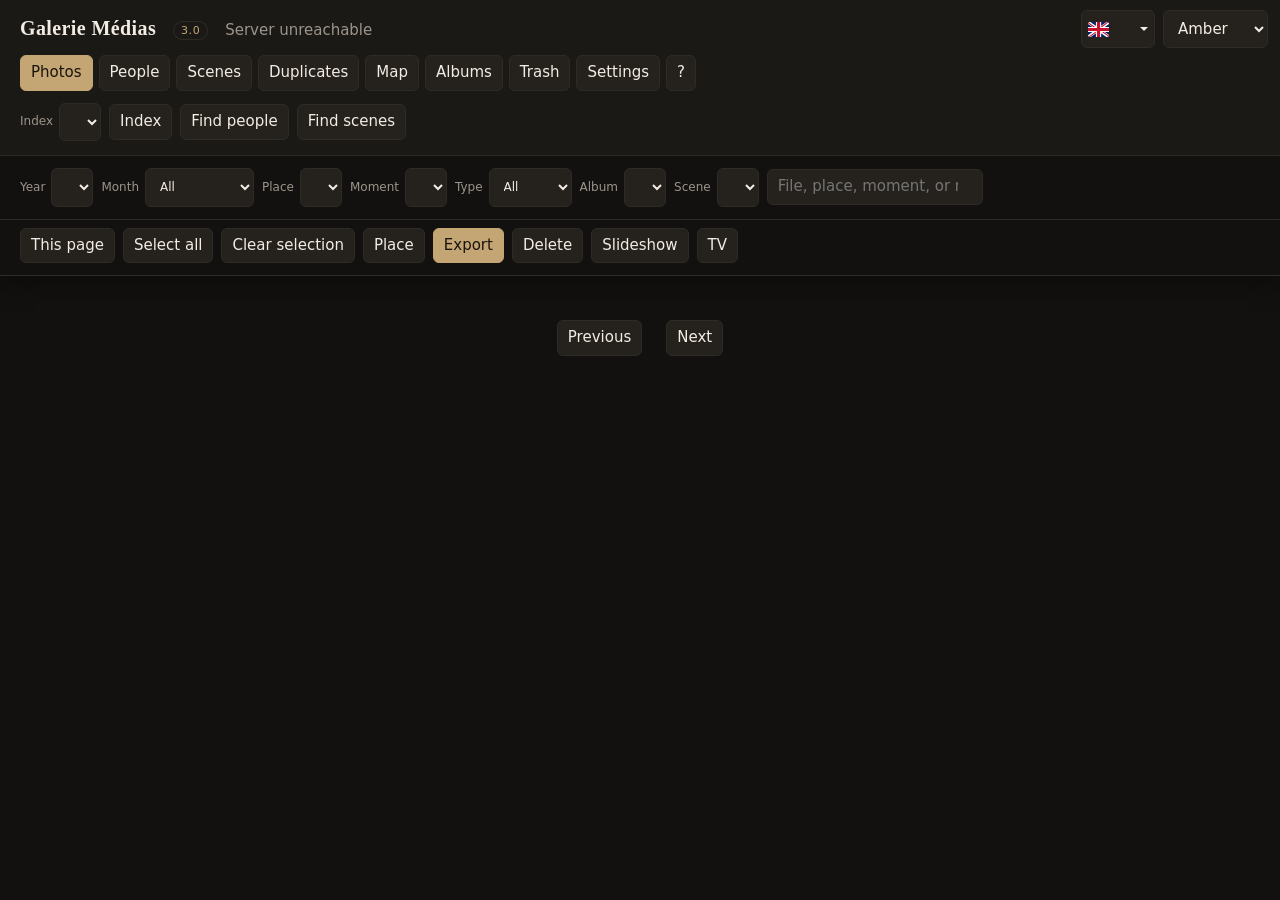
==== static/index.html @ 97d36655 "Publier Galerie Médias 3.0 sous licence MIT, sans données de la maison." ====
<!DOCTYPE html>
<html lang="fr">
<head>
  <meta charset="UTF-8">
  <meta name="viewport" content="width=device-width, initial-scale=1, viewport-fit=cover">
  <meta name="theme-color" content="#1b1916">
  <script>
    try {
      var theme = localStorage.getItem("galerie-theme");
      var lang = localStorage.getItem("galerie-lang");
      var themes = ["amber", "ink", "ocean", "forest", "paper", "daylight"];
      var langs = ["fr", "en", "es", "de"];
      if (themes.indexOf(theme) >= 0) document.documentElement.setAttribute("data-theme", theme);
      if (langs.indexOf(lang) >= 0) document.documentElement.lang = lang;
    } catch (e) {}
  </script>
  <meta name="apple-mobile-web-app-capable" content="yes">
  <meta name="mobile-web-app-capable" content="yes">
  <meta name="apple-mobile-web-app-status-bar-style" content="black-translucent">
  <title>Galerie Médias</title>
  <link rel="icon" href="/static/favicon.svg" type="image/svg+xml">
  <link rel="icon" href="/favicon.ico" sizes="any">
  <link rel="apple-touch-icon" href="/static/apple-touch-icon.png">
  <link rel="manifest" href="/manifest.json">
  <meta name="apple-mobile-web-app-title" content="Galerie Médias">
  <link rel="stylesheet" href="/static/styles.css?v=79">
  <link rel="stylesheet" href="/static/vendor/leaflet/leaflet.css">
</head>
<body>
  <div class="site-prefs" id="sitePrefs">
    <a id="prefHelp" class="pref-help" href="/static/help/fr.html" title="Aide" aria-label="Aide" data-i18n-title="nav.helpTitle" data-i18n-aria="nav.helpTitle">?</a>
    <label>
      <span class="visually-hidden" data-i18n="pref.language">Langue</span>
      <select id="prefLang" data-i18n-aria="pref.language" aria-label="Langue">
        <option value="fr" title="Français" lang="fr">🇫🇷</option>
        <option value="en" title="English" lang="en">🇬🇧</option>
        <option value="es" title="Español" lang="es">🇪🇸</option>
        <option value="de" title="Deutsch" lang="de">🇩🇪</option>
      </select>
    </label>
    <label>
      <span class="visually-hidden" data-i18n="pref.theme">Thème</span>
      <select id="prefTheme" data-i18n-aria="pref.theme" aria-label="Thème">
        <option value="amber" data-i18n="theme.amber">Ambre</option>
        <option value="ink" data-i18n="theme.ink">Encre</option>
        <option value="ocean" data-i18n="theme.ocean">Océan</option>
        <option value="forest" data-i18n="theme.forest">Forêt</option>
        <option value="paper" data-i18n="theme.paper">Papier</option>
        <option value="daylight" data-i18n="theme.daylight">Jour</option>
      </select>
    </label>
  </div>
  <div id="loginGate" class="login-gate hidden">
    <div id="loggedOutCard" class="login-card hidden">
      <h1>Galerie Médias</h1>
      <p class="muted login-version">Version 3.0</p>
      <p class="muted" data-i18n="login.signedOut">Vous êtes déconnecté. Les photos ne s’affichent plus.</p>
      <button type="button" id="btnSignInAgain" class="primary" data-i18n="action.signIn">Se connecter</button>
    </div>
    <form id="loginForm" class="login-card">
      <h1>Galerie Médias</h1>
      <p class="muted login-version">Version 3.0</p>
      <p class="muted" data-i18n-html="login.lead">La galerie de la maison. Un compte <strong>lecture</strong> voit les photos, la carte et les albums.</p>
      <label data-i18n="login.user">Identifiant
        <input id="loginUser" name="username" autocomplete="username" required>
      </label>
      <label data-i18n="login.pass">Mot de passe
        <input id="loginPass" name="password" type="password" autocomplete="current-password" required>
      </label>
      <p id="loginErr" class="muted" role="alert"></p>
      <button type="submit" class="primary" data-i18n="action.signIn">Se connecter</button>
      <button type="button" id="btnShowForgot" data-i18n="login.forgot">Mot de passe oublié ?</button>
      <p class="muted login-hint" data-i18n-html="login.hint">Trois essais, puis le compte est verrouillé. Utilisez <strong>Mot de passe oublié</strong>, ou un administrateur peut le réinitialiser.</p>
    </form>
    <form id="forgotForm" class="login-card hidden">
      <h1>Galerie Médias</h1>
      <p class="muted login-version">Version 3.0</p>
      <p class="muted" data-i18n="login.forgotLead">Indiquez le courriel du compte. S’il est connu, un lien valable une heure est envoyé.</p>
      <label data-i18n="login.email">Courriel
        <input id="forgotEmail" type="email" autocomplete="email" required>
      </label>
      <p id="forgotMsg" class="muted" role="status"></p>
      <button type="submit" class="primary" data-i18n="login.sendLink">Envoyer le lien</button>
      <button type="button" id="btnForgotBack" data-i18n="login.back">Retour à la connexion</button>
    </form>
    <form id="resetForm" class="login-card hidden">
      <h1>Galerie Médias</h1>
      <p class="muted login-version">Version 3.0</p>
      <p class="muted" data-i18n="login.resetLead">Choisissez un nouveau mot de passe (8 caractères minimum).</p>
      <label data-i18n="login.newPass">Nouveau mot de passe
        <input id="resetPass" type="password" autocomplete="new-password" minlength="8" required>
      </label>
      <label data-i18n="login.confirmPass">Confirmer le mot de passe
        <input id="resetPass2" type="password" autocomplete="new-password" minlength="8" required>
      </label>
      <p id="resetMsg" class="muted" role="alert"></p>
      <button type="submit" class="primary" data-i18n="login.savePass">Enregistrer le mot de passe</button>
      <button type="button" id="btnResetBack" data-i18n="login.back">Retour à la connexion</button>
    </form>
  </div>
  <div class="chrome" id="chrome">
  <header class="top">
    <div class="brand">
      <strong id="brandName">Galerie Médias</strong>
      <span id="brandVersion">3.0</span>
      <span id="status" class="muted">…</span>
      <span id="whoami" class="muted hidden"></span>
      <button type="button" id="btnLogout" class="hidden" data-i18n="action.signOut">Se déconnecter</button>
    </div>
    <nav class="tabs">
      <button type="button" class="tab on" id="tabGallery" data-view="gallery" data-i18n="nav.photos">Photos</button>
      <button type="button" class="tab admin-only" id="tabFaces" data-view="faces" data-i18n="nav.people">Personnes</button>
      <button type="button" class="tab admin-only" id="tabScenes" data-view="scenes" data-i18n="nav.scenes">Scènes</button>
      <button type="button" class="tab admin-only" id="tabCopies" data-view="copies" data-i18n="nav.duplicates">Doublons</button>
      <button type="button" class="tab" id="tabMap" data-view="map" data-i18n="nav.map">Carte</button>
      <button type="button" class="tab" id="tabAlbums" data-view="albums" data-i18n="nav.albums">Albums</button>
      <button type="button" class="tab admin-only" id="tabTrash" data-view="trash" data-i18n="nav.trash">Corbeille</button>
      <button type="button" class="tab admin-only" id="tabSettings" data-view="settings" data-i18n="nav.settings">Paramètres</button>
      <button type="button" class="tab" id="tabHelp" title="Aide" aria-label="Aide" data-i18n-title="nav.helpTitle" data-i18n-aria="nav.helpTitle">?</button>
    </nav>
    <button type="button" class="chrome-toggle admin-only" id="btnToolsToggle" data-i18n="nav.tools">Outils</button>
    <div class="tools admin-only" id="toolsPanel">
      <label class="year-tool">Index
        <select id="indexYear"></select>
      </label>
      <button type="button" id="btnIndex" data-i18n="tool.index">Indexer</button>
      <button type="button" id="btnFaces" data-i18n="tool.faces" data-i18n-title="tool.facesTitle" title="Détecte les nouveaux visages, ou rattache ceux sans nom aux personnes déjà nommées">Détecter les personnes</button>
      <button type="button" id="btnScenes" data-i18n="tool.scenes" data-i18n-title="tool.scenesTitle" title="Étiquettes plage, montagne, église…">Détecter les scènes</button>
    </div>
  </header>

  <div id="jobbar" class="jobbar hidden">
    <div id="jobbarText" class="jobbar-text"></div>
    <div class="job-meter hidden" id="jobbarMeter"><div id="jobbarBar"></div></div>
  </div>

  <div id="galleryChrome" class="gallery-chrome">
    <button type="button" class="chrome-toggle" id="btnFiltersToggle" data-i18n="filter.filters">Filtres</button>
    <div class="filters" id="filtersPanel">
      <div class="filter-row">
      <label data-i18n="filter.year">Année
        <select id="filterYear"></select>
      </label>
      <label data-i18n="filter.month">Mois
        <select id="filterMonth">
          <option value="" data-i18n="filter.all">Tous</option>
          <option value="1" data-i18n="month.1">Janvier</option>
          <option value="2" data-i18n="month.2">Février</option>
          <option value="3" data-i18n="month.3">Mars</option>
          <option value="4" data-i18n="month.4">Avril</option>
          <option value="5" data-i18n="month.5">Mai</option>
          <option value="6" data-i18n="month.6">Juin</option>
          <option value="7" data-i18n="month.7">Juillet</option>
          <option value="8" data-i18n="month.8">Août</option>
          <option value="9" data-i18n="month.9">Septembre</option>
          <option value="10" data-i18n="month.10">Octobre</option>
          <option value="11" data-i18n="month.11">Novembre</option>
          <option value="12" data-i18n="month.12">Décembre</option>
        </select>
      </label>
      <label data-i18n="filter.place">Lieu
        <select id="filterPlace"></select>
      </label>
      <label data-i18n="filter.moment">Moment
        <select id="filterMoment"></select>
      </label>
      <label data-i18n="filter.type">Type
        <select id="filterKind">
          <option value="" data-i18n="filter.all">Tous</option>
          <option value="photo" data-i18n="filter.photos">Photos</option>
          <option value="video" data-i18n="filter.videos">Vidéos</option>
        </select>
      </label>
      <label class="hidden" data-i18n="person.label">Personne
        <input id="filterPersonQ" type="search" list="filterPersonList" data-i18n-placeholder="person.ph" placeholder="Tapez un prénom" autocomplete="off" spellcheck="false">
        <input type="hidden" id="filterPerson" value="">
      </label>
      <label data-i18n="filter.album">Album
        <select id="filterAlbum"></select>
      </label>
      <label data-i18n="filter.scene">Scène
        <select id="filterScene"></select>
      </label>
      <input id="filterQ" type="search" data-i18n-placeholder="filter.searchPh" data-i18n-aria="filter.searchAria" placeholder="Fichier, lieu, moment ou prénom" aria-label="Recherche">
      </div>
    </div>
    <div class="selection-row">
      <button type="button" id="btnSelectPage" data-i18n="action.page" data-i18n-title="action.pageTitle" title="Sélectionnez uniquement les photos visibles">Cette page</button>
      <button type="button" id="btnSelectAll" data-i18n="action.allFilter" data-i18n-title="action.allFilterTitle" title="Sélectionnez tous les fichiers de ce filtre, pas seulement cette page">Tout sélectionner</button>
      <button type="button" id="btnClearSel" data-i18n="action.clear">Effacer la sélection</button>
      <button type="button" id="btnAlbum" class="hidden admin-only" data-i18n="action.addAlbum">Ajouter à l’album</button>
      <button type="button" id="btnAlbumRemove" class="hidden admin-only" data-i18n="action.removeAlbum">Retirer de l’album</button>
      <button type="button" id="btnPlace" class="admin-only" data-i18n="action.place">Lieu</button>
      <button type="button" id="btnMove" class="hidden admin-only" data-i18n="action.move">Déplacer</button>
      <button type="button" id="btnExport" class="primary admin-only" data-i18n="action.export">Exporter</button>
      <button type="button" id="btnDelete" class="admin-only" data-i18n="action.delete">Supprimer</button>
      <button type="button" id="btnSlideshow" data-i18n="action.slideshow">Diaporama</button>
      <button type="button" id="btnCast" data-i18n="action.cast" data-i18n-title="action.castTitle" title="Envoyer vers une télé LG ou Samsung (DLNA)">Télé</button>
      </div>
  </div>
  </div>

  <section id="view-help" class="view hidden" aria-labelledby="tabHelp">
    <div id="helpMount"></div>
  </section>

  <section id="view-gallery" class="view">
    <p id="count" class="count"></p>
    <div id="grid" class="grid"></div>
    <div class="pager">
      <button type="button" id="btnPrev" data-i18n="action.prev">Précédent</button>
      <span id="pageInfo"></span>
      <button type="button" id="btnNext" data-i18n="action.next">Suivant</button>
    </div>
  </section>

  <section id="view-copies" class="view hidden">
    <p class="lede" data-i18n="lede.duplicates">Même photo sous plusieurs fichiers. « Garder » est une suggestion. Vous pouvez mettre à la corbeille toutes les copies en trop, ou seulement celles cochées. Confirmation, puis 30 jours.</p>
    <div class="face-toolbar">
      <p id="copiesStats" class="muted"></p>
      <button type="button" id="btnCopiesTrashAll" class="danger" data-i18n="copies.trashAll">Mettre toutes les copies en trop à la corbeille</button>
      <button type="button" id="btnCopiesTrash" data-i18n="copies.trashChecked">Mettre les copies cochées à la corbeille</button>
    </div>
    <div id="copiesList" class="copies-list"></div>
    <div class="pager">
      <button type="button" id="btnCopiesPrev" data-i18n="action.prev">Précédent</button>
      <span id="copiesPage"></span>
      <button type="button" id="btnCopiesNext" data-i18n="action.next">Suivant</button>
    </div>
  </section>

  <section id="view-map" class="view hidden">
    <p class="lede" data-i18n-html="lede.map">Carte des lieux. Cliquez une pastille pour ouvrir les photos. Les voyages sont dans le filtre <strong>Moment</strong>. Les fonds de carte viennent d’Internet (OpenStreetMap).</p>
    <p id="mapStats" class="count"></p>
    <div id="mapCanvas"></div>
    <div id="mapUnknown" class="map-unknown"></div>
  </section>

  <section id="view-albums" class="view hidden">
    <p class="lede" data-i18n-html="lede.albums">Des listes, sans recopier les fichiers. Une photo peut être dans plusieurs albums. L’étoile ajoute ou retire. <strong>Favoris</strong> est un album.</p>
    <form id="albumCreate" class="album-create admin-only">
      <input id="albumName" type="text" required maxlength="80" data-i18n-placeholder="album.createPh" placeholder="Nom de l’album">
      <button type="submit" class="primary" data-i18n="action.create">Créer</button>
    </form>
    <p id="albumMsg" class="muted"></p>
    <div id="albumGrid" class="album-grid"></div>
  </section>

  <section id="view-trash" class="view hidden">
    <p class="lede" data-i18n-html="lede.trash">Les photos supprimées restent ici <strong>30 jours</strong>, puis le site les efface. Restaurer et Supprimer définitivement ne concernent que la sélection.</p>
    <div class="filters">
      <div class="selection-row">
      <button type="button" id="btnTrashPage" data-i18n="action.page" data-i18n-title="action.pageTitle" title="Sélectionnez uniquement les photos visibles">Cette page</button>
      <button type="button" id="btnTrashAll" data-i18n="trash.all" data-i18n-title="trash.allTitle" title="Sélectionnez tous les fichiers de la corbeille">Tout</button>
      <button type="button" id="btnTrashClear" data-i18n="action.clear">Effacer la sélection</button>
      <button type="button" id="btnTrashRestore" data-i18n="trash.restore" disabled>Restaurer la sélection</button>
      <button type="button" id="btnTrashPurge" class="danger" data-i18n="trash.purge" disabled>Supprimer définitivement</button>
      </div>
    </div>
    <p id="trashCount" class="count"></p>
    <div id="trashGrid" class="grid"></div>
    <div class="pager">
      <button type="button" id="btnTrashPrev" data-i18n="action.prev">Précédent</button>
      <span id="trashPageInfo"></span>
      <button type="button" id="btnTrashNext" data-i18n="action.next">Suivant</button>
    </div>
  </section>

  <section id="view-settings" class="view hidden">
    <form id="settingsForm" class="settings-form">
      <p class="muted" id="appVersion">Galerie Médias 3.0</p>
      <div id="cfgProgress" class="job-progress hidden">
        <p id="cfgProgressTitle" class="job-progress-title"></p>
        <div class="job-meter hidden" id="cfgProgressMeter"><div id="cfgProgressBar"></div></div>
        <p id="cfgProgressDetail" class="muted"></p>
      </div>
      <p class="muted hidden" id="usbHint" data-i18n-html="set.usb">Les <strong>photos</strong> peuvent rester sur un disque USB. La <strong>base</strong> (index, visages, miniatures) est enregistrée sur cet ordinateur, pas sur le USB. C’est plus fiable si vous débranchez le disque. Sous Windows, indiquez par exemple <code>E:\Photos</code>. Si la lettre change, double-cliquez sur <code>lister-disques.bat</code>, mettez à jour ce chemin, puis enregistrez.</p>
      <p class="muted" data-i18n="settings.phoneHome">iPhone : même Wi-Fi. À la maison : https://photos.example.com:8765. Premier passage : continuer vers le site si le navigateur le demande. Réglages iPhone → Confidentialité → Réseau local → autoriser Safari. Puis Partager → Sur l’écran d’accueil.</p>
      <fieldset>
        <legend data-i18n="settings.phone">Téléphone</legend>
        <p class="muted" data-i18n="settings.phoneLead">Le site reste sur cet ordinateur. Choisissez d’où viennent les photos à télécharger.</p>
        <div class="phone-kind">
          <label data-i18n="phone.iphone"><input type="radio" name="phoneKind" value="iphone" id="cfgPhoneIphone" checked> iPhone / iCloud</label>
          <label data-i18n="phone.android"><input type="radio" name="phoneKind" value="android" id="cfgPhoneAndroid"> Android / Google Photos</label>
          <label data-i18n="phone.facebook"><input type="radio" name="phoneKind" value="facebook" id="cfgPhoneFacebook"> Facebook / Messenger</label>
        </div>
      </fieldset>
      <fieldset id="secIcloud">
        <legend data-i18n="settings.icloud">iCloud</legend>
        <p class="muted" data-i18n-html="set.icloudLead">Cette section sert uniquement à <strong>télécharger</strong> les photos et les vidéos encore stockées dans iCloud (Photothèque iCloud). Les fichiers arrivent dans le dossier de triage. Le classement par année et lieu se fait dans la section <strong>Classer</strong>, plus bas. Le bouton <strong>Exécuter le téléchargement</strong> ne lance que ce téléchargement : il n’enregistre pas le reste de la page.</p>
        <label data-i18n="set.triage">Dossier de triage (destination du téléchargement)
          <input id="cfgTriage" type="text" spellcheck="false" data-i18n-placeholder="set.triagePh" placeholder="/mnt/nas-triage/icloud ou D:\Photos\triage">
        </label>
        <p class="muted" data-i18n="set.triageRole">Le dossier de triage est une zone d’arrivée, pas la galerie. Les photos y restent jusqu’au classement. Exemple après un téléchargement : 2024/06/IMG_1234.HEIC. Elles apparaissent dans Photos seulement après Classer, puis Indexer.</p>
        <label data-i18n="set.appleId">Apple ID
          <input id="cfgAppleId" type="email" autocomplete="username" data-i18n-placeholder="set.applePh" placeholder="prenom@icloud.com">
        </label>
        <label data-i18n="settings.smtpPass">Mot de passe
          <input id="cfgApplePassword" type="password" autocomplete="new-password" data-i18n-placeholder="settings.icloudPh" placeholder="mot de passe iCloud">
        </label>
        <p id="cfgPasswordHint" class="muted"></p>
        <div class="icloud-run">
          <label data-i18n="filter.year">Année
            <input id="cfgIcloudYear" type="number" min="2000" max="2035" step="1">
          </label>
          <label data-i18n="filter.month">Mois
            <select id="cfgIcloudMonth">
              <option value="" data-i18n="month.year">Toute l’année</option>
              <option value="1" data-i18n="month.1">Janvier</option>
              <option value="2" data-i18n="month.2">Février</option>
              <option value="3" data-i18n="month.3">Mars</option>
              <option value="4" data-i18n="month.4">Avril</option>
              <option value="5" data-i18n="month.5">Mai</option>
              <option value="6" data-i18n="month.6">Juin</option>
              <option value="7" data-i18n="month.7">Juillet</option>
              <option value="8" data-i18n="month.8">Août</option>
              <option value="9" data-i18n="month.9">Septembre</option>
              <option value="10" data-i18n="month.10">Octobre</option>
              <option value="11" data-i18n="month.11">Novembre</option>
              <option value="12" data-i18n="month.12">Décembre</option>
            </select>
          </label>
          <button type="button" class="primary" id="btnIcloudExec" data-i18n="set.download">Exécuter le téléchargement</button>
        </div>
        <p class="muted" data-i18n="set.progress">L’avancement s’affiche en bandeau en haut de la page, et dans le cadre en haut de Paramètres (nombre de fichiers reçus).</p>
        <div id="cfgMfaBox" class="mfa-box hidden">
          <p data-i18n-html="set.mfa"><strong>Code 2FA</strong> — Apple l’affiche sur l’iPhone ou l’iPad (notification). Saisissez-le ici, pas dans le terminal.</p>
          <div class="mfa-row">
            <input id="cfgMfaCode" type="text" inputmode="numeric" autocomplete="one-time-code" maxlength="8" placeholder="123456">
            <button type="button" class="primary" id="btnMfa" data-i18n="set.mfaBtn">Valider le code</button>
          </div>
        </div>
      </fieldset>
      <fieldset id="secGoogle" class="hidden">
        <legend data-i18n="settings.google">Google Photos</legend>
        <p class="muted" data-i18n="set.googleLead">Google n’offre plus d’outil fiable du type iCloud pour tout télécharger automatiquement. Deux façons simples :</p>
        <ol class="muted howto">
          <li data-i18n-html="set.takeout"><strong>Takeout</strong> — sur un ordinateur : takeout.google.com → Google Photos → exporter → décompresser le zip.</li>
          <li data-i18n-html="set.cable"><strong>Câble</strong> — branchez le téléphone, copiez le dossier DCIM (et éventuellement Pictures).</li>
        </ol>
        <label data-i18n="set.googleDir">Dossier Takeout / DCIM / copies
          <input id="cfgGoogleDir" type="text" spellcheck="false" data-i18n-placeholder="set.googlePh" placeholder="C:\Users\moi\Downloads\Takeout ou /home/moi/Photos/Google">
        </label>
        <p class="muted" data-i18n="set.androidNote">En mode Android, le téléchargement iCloud n’est pas utilisé. Le classement se fait dans la section Classer.</p>
      </fieldset>
      <fieldset id="secFacebook" class="hidden">
        <legend data-i18n="settings.facebook">Facebook</legend>
        <p class="muted" data-i18n-html="set.facebookLead">Vous pouvez télécharger vos photos et vos vidéos depuis Facebook. Dans Facebook : <strong>Paramètres et confidentialité</strong>, puis <strong>Vos informations</strong>, puis <strong>Télécharger vos informations</strong>. Demandez les photos, les vidéos et les messages. Décompressez l’archive dans le dossier ci-dessous, enregistrez, puis <strong>Classer depuis Facebook</strong>. La date vient du fichier message_1.json, car ces médias n’ont souvent pas de date dans la photo.</p>
        <pre class="example-tree" data-i18n="set.facebookExample">Archive téléchargée :
  facebook/messages/inbox/Nom/photos/12345.jpg
  facebook/messages/inbox/Nom/message_1.json

Après le classement :
  Annee 2019/Mars 2019/12345.jpg
  Annee 2019/Montreal/12345.jpg    s’il y a une position</pre>
        <label data-i18n="set.facebookDir">Dossier de l’archive Facebook
          <input id="cfgFacebookDir" type="text" spellcheck="false" data-i18n-placeholder="set.facebookPh" placeholder="/mnt/nas-triage/facebook ou D:\Photos\facebook">
        </label>
      </fieldset>
      <fieldset id="secClasser">
        <legend data-i18n="settings.organize">Classer</legend>
        <p class="muted" data-i18n-html="set.organizeLead">Cette section <strong>range</strong> les photos dans la bibliothèque. Le dossier de triage est une zone d’arrivée : ce n’est pas encore la galerie. <strong>Simuler</strong> n’écrit rien. Après un classement réel, cliquez <strong>Indexer</strong>. Les noms <strong>Annee</strong> et les mois en français (Juin, Juillet) sont les noms des dossiers sur le disque : ils ne changent pas avec la langue du site.</p>
        <pre class="example-tree" data-i18n="set.organizeExample">Dossier de triage, après un téléchargement :
  2024/06/IMG_1234.HEIC

Après « Classer année / mois » :
  Annee 2024/Juin 2024/IMG_1234.HEIC

Après « Classer la bibliothèque actuelle », s’il y a une position :
  Annee 2024/Rome/IMG_1234.HEIC

Sans position, le fichier reste dans Annee 2024/Juin 2024/.</pre>
        <label data-i18n="set.libNow">Bibliothèque actuelle
          <input id="cfgLibrarySrc" type="text" spellcheck="false" data-i18n-placeholder="set.libPh" placeholder="~/Photos ou D:\Photos">
        </label>
        <label data-i18n="set.libNew">Nouvel emplacement de la bibliothèque
          <input id="cfgLibraryDest" type="text" spellcheck="false" data-i18n-placeholder="set.destPh" placeholder="Dossier de la galerie classée, souvent sur le disque USB (ex. E:\Photos)">
        </label>
        <p class="muted" id="classerSourceHint" data-i18n="organize.hintIcloud">Le classement depuis le triage utilise le dossier indiqué dans iCloud.</p>
        <div class="sort-actions">
          <button type="button" id="btnSortDry" data-i18n="organize.simulate">Simuler le classement</button>
          <button type="button" class="primary" id="btnSortApply" data-i18n="organize.fromTriage">Classer depuis le triage</button>
          <button type="button" class="primary" id="btnSortLibrary" data-i18n="organize.library">Classer la bibliothèque actuelle</button>
        </div>
        <div class="sort-actions">
          <button type="button" id="btnSortMonthsDry" data-i18n="organize.simulateMonths">Simuler année / mois</button>
          <button type="button" class="primary" id="btnSortMonths" data-i18n="organize.months">Classer année / mois</button>
        </div>
        <p class="muted" data-i18n="set.organizeNote">L’avancement s’affiche comme le téléchargement (bandeau et cadre Paramètres). « Classer la bibliothèque actuelle » ne touche pas au dossier de triage : villes GPS seulement. « Classer année / mois » range vers Annee/Mois (copie, ou déplacement si la source et la destination sont le même dossier). Ensuite, classez la bibliothèque pour les villes.</p>
      </fieldset>
      <fieldset>
        <legend data-i18n="settings.backup">Sauvegarde</legend>
        <p class="muted" data-i18n-html="set.backupLead">Copie la base (index, visages nommés), les réglages, et le <strong>site</strong> (pages HTML, CSS, JS, code Python, sans Python/.venv). Les miniatures se régénèrent avec Indexer. La destination peut être un disque USB ou un NAS. Les <strong>4</strong> plus récentes sont conservées. Sur l’ordinateur principal, un minuteur peut lancer cela le mercredi ; chez vous, cliquez sur le bouton.</p>
        <label data-i18n="backup.dir">Dossier des sauvegardes
          <input id="cfgBackupDir" type="text" spellcheck="false" placeholder="~/Photos ou D:\Photos">
        </label>
        <div class="sort-actions">
          <button type="button" class="primary" id="btnBackup" data-i18n="backup.now">Sauvegarder maintenant</button>
        </div>
        <p id="backupList" class="muted"></p>
      </fieldset>
      <fieldset>
        <legend data-i18n="settings.mail">Courriel</legend>
        <p class="muted" data-i18n="settings.mailLead">Un seul compte envoie les liens. Exemple Gmail : serveur smtp.gmail.com, port 587, identifiant et expéditeur john.doe@gmail.com, STARTTLS coché. Le mot de passe est un mot de passe d’application (16 lettres) : les espaces sont retirés. Ce n’est pas le courriel de chaque personne. L’adresse du site, par exemple https://photos.example.com:8765, est celle du lien.</p>
        <label data-i18n="settings.smtpHost">Serveur
          <input id="cfgSmtpHost" type="text" spellcheck="false" autocomplete="off" placeholder="smtp.gmail.com">
        </label>
        <label data-i18n="settings.smtpPort">Port
          <input id="cfgSmtpPort" type="text" inputmode="numeric" spellcheck="false" autocomplete="off" placeholder="587">
        </label>
        <label data-i18n="settings.smtpUser">Identifiant
          <input id="cfgSmtpUser" type="text" spellcheck="false" autocomplete="off" placeholder="john.doe@gmail.com">
        </label>
        <label data-i18n="settings.smtpPass">Mot de passe
          <input id="cfgSmtpPassword" type="password" autocomplete="new-password" placeholder="">
        </label>
        <label data-i18n="settings.smtpFrom">Expéditeur
          <input id="cfgSmtpFrom" type="email" spellcheck="false" autocomplete="off" placeholder="john.doe@gmail.com">
        </label>
        <label class="check-line">
          <input type="checkbox" id="cfgSmtpTls" checked>
          <span data-i18n="settings.smtpTls">Chiffrement STARTTLS</span>
        </label>
        <label data-i18n="settings.publicUrl">Adresse du site
          <input id="cfgPublicUrl" type="url" spellcheck="false" autocomplete="off" placeholder="https://photos.example.com:8765">
        </label>
      </fieldset>
      <fieldset id="secAccounts">
        <legend data-i18n="settings.accounts">Comptes</legend>
        <p class="muted" data-i18n-html="settings.accountsLead">Sans compte, le site reste ouvert. Le premier compte est administrateur. Mot de passe : 8 caractères minimum. Trois essais, puis le compte est verrouillé. Le courriel est obligatoire : c’est la boîte de cette personne (exemple marie.martin@gmail.com), celle qu’elle écrit dans <strong>Mot de passe oublié</strong>. Le bouton Enregistrer à côté du compte la sauvegarde. Deux comptes ne partagent pas la même adresse. Un compte <strong>lecture</strong> voit les photos, la carte et les albums.</p>
        <div class="sort-actions">
          <input id="newUserName" type="text" data-i18n-placeholder="accounts.userPh" placeholder="identifiant" autocomplete="off">
          <input id="newUserEmail" type="email" data-i18n-placeholder="accounts.emailPh" placeholder="marie.martin@gmail.com" autocomplete="off">
          <input id="newUserPass" type="password" data-i18n-placeholder="accounts.passPh" placeholder="mot de passe (8+)" autocomplete="new-password" minlength="8">
          <select id="newUserRole">
            <option value="viewer" data-i18n="role.viewer">Lecture</option>
            <option value="admin" data-i18n="role.admin">Admin</option>
          </select>
          <button type="button" id="btnAddUser" class="primary" data-i18n="action.add">Ajouter</button>
        </div>
        <p id="usersMsg" class="muted"></p>
        <ul id="usersList" class="users-list muted"></ul>
      </fieldset>
      <p id="cfgMsg" class="muted"></p>
      <p class="muted" data-i18n="settings.saveNote">Ce bouton enregistre les paramètres de cette page, y compris l’envoi des courriels. Il n’enregistre pas le courriel de chaque compte : ce courriel a son bouton Enregistrer, sur la même ligne. Il ne lance ni le téléchargement, ni le classement, ni la sauvegarde.</p>
      <button type="submit" class="primary" data-i18n="settings.saveAll">Enregistrer</button>
    </form>
  </section>

  <section id="view-scenes" class="view hidden">
    <p class="lede" data-i18n-html="lede.scenes">Cochez seulement les photos justes, puis étiquetez la sélection (église, montagne, ville…). <strong>Revoir</strong> sert à retirer les erreurs.</p>
    <div class="face-toolbar">
      <p id="sceneStats" class="muted"></p>
      <label class="year-tool" data-i18n="filter.year">Année
        <select id="sceneYear"></select>
      </label>
      <label class="year-tool" data-i18n="filter.place">Lieu
        <select id="scenePlace"></select>
      </label>
      <button type="button" class="primary" id="btnScenesPage" data-i18n="scenes.detect">Détecter les scènes</button>
    </div>
    <div id="sceneChips" class="people"></div>
    <div id="sceneReview" class="face-review hidden"></div>
    <div id="sceneClusters" class="clusters"></div>
  </section>

  <section id="view-faces" class="view hidden">
    <p class="lede" data-i18n-html="lede.faces">Cochez seulement les visages que vous reconnaissez, puis nommez la sélection. <strong>Revoir</strong> puis <strong>Pas…</strong> retire une erreur. En grand format, la touche X retire le visage.</p>
    <div class="face-toolbar">
      <p id="faceStats" class="muted"></p>
      <button type="button" class="primary" id="btnFacesPage" data-i18n="faces.attach">Rattacher aux personnes nommées</button>
    </div>
    <div class="merge-box hidden" id="mergeBox">
      <label data-i18n="faces.merge">Fusionner
        <select id="mergeAbsorb"></select>
      </label>
      <span class="muted" data-i18n="faces.into">dans</span>
      <select id="mergeKeep"></select>
      <button type="button" id="btnMerge" data-i18n="faces.mergeBtn">Fusionner les prénoms</button>
    </div>
    <div id="peopleList" class="people"></div>
    <div id="faceReview" class="face-review hidden"></div>
    <div id="clusters" class="clusters"></div>
  </section>

  <dialog id="lightbox">
      <div class="lb-inner" id="lbInner">
      <button type="button" class="lb-close" id="lbClose" data-i18n="lb.close">Fermer</button>
      <button type="button" class="lb-arrow left" id="lbPrev" data-i18n-aria="lb.prev" aria-label="Photo précédente">‹</button>
      <button type="button" class="lb-arrow right" id="lbNext" data-i18n-aria="lb.next" aria-label="Photo suivante">›</button>
      <div class="lb-frame">
        <div id="lbStage" class="lb-stage"></div>
        <div id="lbTags" class="lb-tags"></div>
      </div>
      <div class="lb-meta">
        <div id="lbCaption"></div>
        <div class="lb-nav" id="lbNavView">
          <button type="button" id="lbPlay" data-i18n="action.slideshow">Diaporama</button>
          <button type="button" id="lbCast" data-i18n="action.cast" data-i18n-title="action.castTitle" title="Envoyer vers une télé LG ou Samsung (DLNA)">Télé</button>
          <button type="button" id="lbFull" data-i18n="lb.full">Plein écran</button>
          <button type="button" id="lbEdit" class="admin-only" data-i18n="lb.edit">Pivoter / rogner</button>
          <label class="delay-tool" data-i18n="lb.pause">Pause
            <select id="lbDelay">
              <option value="3000">3 s</option>
              <option value="5000" selected>5 s</option>
              <option value="8000">8 s</option>
            </select>
          </label>
          <button type="button" id="lbShare" data-i18n="share.button" data-i18n-title="share.buttonTitle" title="Envoyez cette photo ou cette vidéo vers Facebook, Messenger, Instagram ou TikTok">Partager</button>
          <a id="lbOrig" href="#" download data-i18n="lb.original">Original</a>
        </div>
        <div class="lb-nav hidden" id="lbNavEdit">
          <button type="button" id="lbRotLeft" data-i18n-title="lb.rotLeft" title="Pivoter à gauche">↺ 90°</button>
          <button type="button" id="lbRotRight" data-i18n-title="lb.rotRight" title="Pivoter à droite">↻ 90°</button>
          <button type="button" id="lbCrop" data-i18n="lb.crop">Rogner</button>
          <button type="button" id="lbEditCancel" data-i18n="action.cancel">Annuler</button>
          <button type="button" class="primary" id="lbEditSave" data-i18n="action.save">Enregistrer</button>
          <span id="lbEditMsg" class="muted"></span>
        </div>
      </div>
    </div>
  </dialog>
  <datalist id="peopleNames"></datalist>
  <datalist id="filterPersonList"></datalist>

  <dialog id="exportDlg">
    <form id="exportForm" method="dialog" class="export-form">
      <h2 data-i18n="dlg.export">Exporter la sélection</h2>
      <p id="exportCount" class="muted"></p>
      <label data-i18n="dlg.exportDest">Dossier de destination
        <input id="exportDest" type="text" spellcheck="false" placeholder="/home/…/Downloads/photo-export">
      </label>
      <menu>
        <button type="submit" value="copy" id="exportCopy" data-i18n="dlg.copy">Copier les originaux</button>
        <button type="submit" value="zip" id="exportZip" data-i18n="dlg.zip">Télécharger un fichier zip</button>
        <button type="submit" value="cancel" data-i18n="action.cancel">Annuler</button>
      </menu>
      <p id="exportMsg" class="muted"></p>
    </form>
  </dialog>
  <dialog id="albumDlg">
    <form id="albumForm" method="dialog" class="export-form">
      <h2 id="albumDlgTitle" data-i18n="dlg.albums">Albums</h2>
      <p id="albumDlgCount" class="muted"></p>
      <p id="albumDlgEmpty" class="muted hidden" data-i18n="dlg.albumEmpty">Aucun album pour l’instant. Saisissez un nom ci-dessous pour en créer un.</p>
      <label id="albumPickLabel" data-i18n="dlg.albumPick">Albums (plusieurs possibles)
        <select id="albumPick" multiple size="6"></select>
      </label>
      <p id="albumPickHint" class="muted" data-i18n="dlg.albumHint">Cochez un ou plusieurs albums, puis Ajouter ou Retirer.</p>
      <label data-i18n="dlg.albumNew">Nouvel album
        <input id="albumNew" type="text" maxlength="80" data-i18n-placeholder="dlg.albumPh" placeholder="Canada, mariage, à imprimer…">
      </label>
      <menu>
        <button type="submit" value="cancel" data-i18n="action.cancel">Annuler</button>
        <button type="submit" value="remove" id="albumRemove" data-i18n="action.remove">Retirer</button>
        <button type="submit" value="add" class="primary" id="albumConfirm" data-i18n="action.add">Ajouter</button>
      </menu>
      <p id="albumDlgMsg" class="muted"></p>
    </form>
  </dialog>
  <dialog id="shareDlg">
    <form method="dialog" class="export-form" id="shareForm">
      <h2 data-i18n="share.title">Partager</h2>
      <p class="muted" data-i18n="share.lead">Le fichier part vers l’application que vous choisissez. Ces réseaux ne lisent pas le site : vous envoyez la photo ou la vidéo elle-même.</p>
      <div id="shareNets" class="share-nets">
        <button type="button" data-share="facebook" data-i18n-aria="share.facebook" data-i18n-title="share.facebook" aria-label="Facebook" title="Facebook" disabled>
          <svg viewBox="0 0 48 48" aria-hidden="true"><rect width="48" height="48" rx="12" fill="#0866FF"/><path fill="#fff" d="M26.6 38V26.2h3.7l.6-4.3h-4.3v-2.8c0-1.2.3-2 2.1-2H31V13c-.4 0-1.7-.2-3.2-.2-3.2 0-5.4 2-5.4 5.6v3.5h-3.6v4.3h3.6V38h3.2z"/></svg>
        </button>
        <button type="button" data-share="messenger" data-i18n-aria="share.messenger" data-i18n-title="share.messenger" aria-label="Messenger" title="Messenger" disabled>
          <svg viewBox="0 0 48 48" aria-hidden="true"><defs><linearGradient id="shareGradMsg" x1="6" y1="46" x2="44" y2="4" gradientUnits="userSpaceOnUse"><stop stop-color="#00C6FF"/><stop offset=".45" stop-color="#0068FF"/><stop offset="1" stop-color="#B429FF"/></linearGradient></defs><circle cx="24" cy="24" r="24" fill="url(#shareGradMsg)"/><path fill="#fff" d="M24 9.2c-7.4 0-13.4 5.5-13.4 12.3 0 3.9 1.9 7.3 5 9.6v4.1l4.6-2.5c1.2.3 2.5.5 3.8.5 7.4 0 13.4-5.5 13.4-12.3S31.4 9.2 24 9.2zm1.3 16.6-3.4-3.6-6.7 3.6 7.3-7.8 3.5 3.6 6.6-3.6-7.3 7.8z"/></svg>
        </button>
        <button type="button" data-share="instagram" data-i18n-aria="share.instagram" data-i18n-title="share.instagram" aria-label="Instagram" title="Instagram" disabled>
          <svg viewBox="0 0 48 48" aria-hidden="true"><defs><radialGradient id="shareGradIg" cx="30%" cy="108%" r="130%"><stop offset="0" stop-color="#f9ce34"/><stop offset=".45" stop-color="#ee2a7b"/><stop offset="1" stop-color="#6228d7"/></radialGradient></defs><rect width="48" height="48" rx="13" fill="url(#shareGradIg)"/><rect x="13" y="13" width="22" height="22" rx="6.5" fill="none" stroke="#fff" stroke-width="2.3"/><circle cx="24" cy="24" r="5.4" fill="none" stroke="#fff" stroke-width="2.3"/><circle cx="31.2" cy="16.7" r="1.5" fill="#fff"/></svg>
        </button>
        <button type="button" data-share="tiktok" data-i18n-aria="share.tiktok" data-i18n-title="share.tiktok" aria-label="TikTok" title="TikTok" disabled>
          <svg viewBox="0 0 48 48" aria-hidden="true"><rect width="48" height="48" rx="12" fill="#111"/><g transform="translate(13.2 11.4)"><path fill="#25F4EE" transform="translate(-1.15 .95)" d="M16.5 5.2A3.9 3.9 0 0 1 13.4 1.7V1.2h-2.8v11.1a2.3 2.3 0 0 1-2.3 2 2.3 2.3 0 0 1-2.4-2.3 2.3 2.3 0 0 1 2.4-2.4c.2 0 .4 0 .6.1V7.1a5.1 5.1 0 0 0-.6 0 5.1 5.1 0 0 0-5.1 5.2 5.1 5.1 0 0 0 5.1 5.1 5.1 5.1 0 0 0 5.1-5.1V6.8a6.6 6.6 0 0 0 3.8 1.2V5.6a3.9 3.9 0 0 1-.7-.4z"/><path fill="#FE2C55" transform="translate(1.15 -.95)" d="M16.5 5.2A3.9 3.9 0 0 1 13.4 1.7V1.2h-2.8v11.1a2.3 2.3 0 0 1-2.3 2 2.3 2.3 0 0 1-2.4-2.3 2.3 2.3 0 0 1 2.4-2.4c.2 0 .4 0 .6.1V7.1a5.1 5.1 0 0 0-.6 0 5.1 5.1 0 0 0-5.1 5.2 5.1 5.1 0 0 0 5.1 5.1 5.1 5.1 0 0 0 5.1-5.1V6.8a6.6 6.6 0 0 0 3.8 1.2V5.6a3.9 3.9 0 0 1-.7-.4z"/><path fill="#fff" d="M16.5 5.2A3.9 3.9 0 0 1 13.4 1.7V1.2h-2.8v11.1a2.3 2.3 0 0 1-2.3 2 2.3 2.3 0 0 1-2.4-2.3 2.3 2.3 0 0 1 2.4-2.4c.2 0 .4 0 .6.1V7.1a5.1 5.1 0 0 0-.6 0 5.1 5.1 0 0 0-5.1 5.2 5.1 5.1 0 0 0 5.1 5.1 5.1 5.1 0 0 0 5.1-5.1V6.8a6.6 6.6 0 0 0 3.8 1.2V5.6a3.9 3.9 0 0 1-.7-.4z"/></g></svg>
        </button>
      </div>
      <p id="shareMsg" class="muted" data-i18n="share.preparing">Préparation du fichier…</p>
      <menu>
        <button type="submit" value="cancel" data-i18n="action.close">Fermer</button>
      </menu>
    </form>
  </dialog>
  <dialog id="castDlg">
    <form method="dialog" class="export-form" id="castForm">
      <h2 data-i18n="dlg.cast">Télévision</h2>
      <p class="muted" data-i18n="dlg.castLead">Même réseau, télé allumée. Recherchez la télé, puis touchez son nom.</p>
      <div id="castList" class="cast-list"></div>
      <p id="castMsg" class="muted"></p>
      <menu>
        <button type="button" id="castRefresh" data-i18n="action.search">Rechercher</button>
        <button type="button" id="castStop" data-i18n="action.stopTv">Arrêter la télé</button>
        <button type="submit" value="cancel" data-i18n="action.close">Fermer</button>
      </menu>
    </form>
  </dialog>
  <dialog id="needSelDlg">
    <form method="dialog" class="export-form">
      <h2 id="needSelTitle" data-i18n="dlg.need">Sélection requise</h2>
      <p id="needSelText" data-i18n="dlg.needText">Sélectionnez une ou plusieurs photos, puis réessayez.</p>
      <menu>
        <button type="submit" value="ok" class="primary">OK</button>
      </menu>
    </form>
  </dialog>
  <dialog id="placeDlg">
    <form id="placeForm" method="dialog" class="export-form place-form">
      <h2 data-i18n="dlg.place">Modifier le lieu</h2>
      <p id="placeDlgCount" class="muted"></p>
      <p class="muted" data-i18n="dlg.placeLead">Glissez la carte : la pastille reste au centre et le nom du lieu se met à jour. Le dossier sur le disque ne change pas.</p>
      <label data-i18n="filter.place">Lieu
        <input id="placeNew" type="text" maxlength="80" list="placeSuggestions" data-i18n-placeholder="place.ph" placeholder="San Jose Californie, Rome, Montréal…">
        <datalist id="placeSuggestions"></datalist>
      </label>
      <div id="placePickHits" class="place-hits"></div>
      <div class="place-map-wrap">
        <div id="placePickMap"></div>
        <div class="place-cross" aria-hidden="true"></div>
      </div>
      <p id="placePickHint" class="muted"></p>
      <label class="check-line">
        <input type="checkbox" id="placeFolder">
        <span data-i18n="dlg.placeFolder">Corriger aussi les autres photos de ce dossier uniquement</span>
      </label>
      <menu>
        <button type="submit" value="cancel" data-i18n="action.cancel">Annuler</button>
        <button type="submit" value="save" class="primary" data-i18n="action.save">Enregistrer</button>
      </menu>
      <p id="placeDlgMsg" class="muted"></p>
    </form>
  </dialog>
  <dialog id="moveDlg">
    <form id="moveForm" method="dialog" class="export-form">
      <h2 data-i18n="dlg.move">Déplacer la sélection</h2>
      <p id="moveCount" class="muted"></p>
      <p class="muted" data-i18n="dlg.moveLead">Le fichier quitte son dossier. La vidéo du même nom part avec. Seulement un dossier déjà présent dans la même année.</p>
      <label data-i18n="dlg.filter">Filtrer
        <input id="moveFilter" type="search" data-i18n-placeholder="move.filterPh" placeholder="mariage, Rome…" autocomplete="off">
      </label>
      <label data-i18n="dlg.folder">Dossier
        <select id="moveDest" size="10"></select>
      </label>
      <menu>
        <button type="button" id="moveCancel" data-i18n="action.cancel">Annuler</button>
        <button type="submit" value="move" class="primary" id="moveConfirm" data-i18n="dlg.moveHere">Déplacer ici</button>
      </menu>
      <p id="moveMsg" class="muted"></p>
    </form>
  </dialog>
  <dialog id="deleteDlg">
    <form id="deleteForm" method="dialog" class="export-form">
      <h2 data-i18n="dlg.delete">Supprimer la sélection</h2>
      <p id="deleteQuestion"></p>
      <p id="deleteHint" class="muted" data-i18n="dlg.deleteHint">Les fichiers iront à la corbeille (30 jours). Vous pourrez les restaurer. L’effacement définitif se fait dans Corbeille.</p>
      <menu>
        <button type="submit" value="cancel" data-i18n="action.cancel">Annuler</button>
        <button type="submit" value="clear" id="deleteClearSel" class="hidden" data-i18n="action.clear">Effacer la sélection</button>
        <button type="submit" value="page" id="deletePageOnly" class="hidden" data-i18n="dlg.deletePage">Supprimer cette page</button>
        <button type="submit" value="confirm" class="danger" id="deleteConfirm" data-i18n="action.delete">Supprimer</button>
      </menu>
      <p id="deleteMsg" class="muted"></p>
    </form>
  </dialog>

  <script src="/static/vendor/leaflet/leaflet.js"></script>
  <script src="/static/i18n.js?v=13"></script>
  <script src="/static/app.js?v=104"></script>
</body>
</html>
---- static/styles.css ----
:root,
html[data-theme="amber"] {
  color-scheme: dark;
  --bg: #12110f;
  --bg-2: #1b1916;
  --ink: #f3ece3;
  --muted: #9c948a;
  --line: #2e2b27;
  --gold: #c4a574;
  --gold-2: #e8d3b0;
  --danger: #c47a6a;
  --control: #25221e;
  --on-accent: #1a140c;
  --on-danger: #1a140c;
  --shadow: 0 10px 22px rgba(0, 0, 0, 0.35);
}
html[data-theme="ink"] {
  color-scheme: dark;
  --bg: #090912;
  --bg-2: #16142c;
  --ink: #f4f1ff;
  --muted: #b3abd4;
  --line: #433c72;
  --gold: #8b5cf6;
  --gold-2: #ddd4ff;
  --danger: #f07178;
  --control: #221e3d;
  --on-accent: #140c28;
  --on-danger: #1a1010;
  --shadow: 0 10px 22px rgba(0, 0, 0, 0.45);
}
html[data-theme="ocean"] {
  color-scheme: dark;
  --bg: #03141c;
  --bg-2: #082838;
  --ink: #e7fbff;
  --muted: #7ec4d4;
  --line: #146078;
  --gold: #14d4e6;
  --gold-2: #b8fbff;
  --danger: #ff7b7b;
  --control: #0c3348;
  --on-accent: #042028;
  --on-danger: #1a1010;
  --shadow: 0 10px 22px rgba(0, 0, 0, 0.45);
}
html[data-theme="forest"] {
  color-scheme: dark;
  --bg: #07140c;
  --bg-2: #0f2a18;
  --ink: #e8ffef;
  --muted: #86c896;
  --line: #1f6a38;
  --gold: #3dce62;
  --gold-2: #c8ffd4;
  --danger: #ff8a72;
  --control: #143222;
  --on-accent: #06210e;
  --on-danger: #1a1010;
  --shadow: 0 10px 22px rgba(0, 0, 0, 0.45);
}
html[data-theme="paper"] {
  color-scheme: light;
  --bg: #f4efe8;
  --bg-2: #fffdf9;
  --ink: #241c14;
  --muted: #6d6256;
  --line: #e3d8cb;
  --gold: #8a4b1f;
  --gold-2: #5c3214;
  --danger: #a33b32;
  --control: #fff;
  --on-accent: #fff;
  --on-danger: #fff;
  --shadow: 0 8px 18px rgba(60, 40, 20, 0.08);
}
html[data-theme="daylight"] {
  color-scheme: light;
  --bg: #d7ebff;
  --bg-2: #ffffff;
  --ink: #0c1b33;
  --muted: #3d5270;
  --line: #8eb6e0;
  --gold: #0a5bd3;
  --gold-2: #0847a8;
  --danger: #c42318;
  --control: #fff;
  --on-accent: #fff;
  --on-danger: #fff;
  --shadow: 0 8px 18px rgba(10, 60, 140, 0.14);
}
* { box-sizing: border-box; }
html, body { margin: 0; min-height: 100%; background: var(--bg); color: var(--ink); }
body {
  font: 15px/1.45 "Segoe UI", system-ui, sans-serif;
}
.top {
  display: flex;
  flex-wrap: wrap;
  gap: 12px 20px;
  align-items: center;
  justify-content: space-between;
  padding: 14px 20px;
  background: var(--bg-2);
}
.chrome {
  position: sticky;
  top: 0;
  z-index: 8;
  background: var(--bg-2);
  border-bottom: 1px solid var(--line);
  box-shadow: var(--shadow);
}
.gallery-chrome {
  background: var(--bg);
  border-top: 1px solid var(--line);
}
.brand strong {
  font-family: Georgia, "Iowan Old Style", serif;
  font-size: 1.25rem;
  font-weight: 600;
  letter-spacing: 0.02em;
  margin-right: 12px;
}
#brandVersion {
  display: inline-block;
  margin-right: 12px;
  padding: 1px 7px;
  border: 1px solid var(--line);
  border-radius: 999px;
  font-size: 11px;
  letter-spacing: 0.06em;
  color: var(--gold);
  vertical-align: middle;
}
.muted { color: var(--muted); }
.hidden { display: none !important; }
.tabs { display: flex; flex-wrap: wrap; gap: 6px; }
.tab { white-space: nowrap; }
.tab, button, select, input {
  font: inherit;
  color: var(--ink);
  background: var(--control);
  border: 1px solid var(--line);
  border-radius: 6px;
}
button, .tab, select, input[type="search"], input[type="text"], input[type="password"], input[type="email"], input[type="url"], input[type="number"] {
  padding: 6px 10px;
}
button { cursor: pointer; }
button:hover, .tab:hover { border-color: var(--gold); }
.tab.on, button.primary, #btnSelectPage.on {
  background: var(--gold);
  color: var(--on-accent);
  border-color: var(--gold);
}
button.primary.is-saved {
  background: var(--gold-2);
  border-color: var(--gold-2);
}
button.danger {
  background: var(--danger);
  color: var(--on-danger);
  border-color: var(--danger);
}
.tools, .filters, .year-tool {
  display: flex;
  flex-wrap: wrap;
  gap: 8px;
  align-items: center;
}
.filters {
  padding: 12px 20px 12px;
  flex-direction: column;
  align-items: stretch;
}
.filter-row, .selection-row {
  display: flex;
  flex-wrap: wrap;
  gap: 8px;
  align-items: center;
}
.selection-row {
  padding: 8px 0 10px;
  border-top: 1px solid var(--line);
  margin-top: 8px;
}
.gallery-chrome > .selection-row {
  padding: 8px 20px 12px;
  margin-top: 0;
}
.check-line {
  display: flex;
  gap: 8px;
  align-items: flex-start;
  font-size: 14px;
}
.filters label, .year-tool, .delay-tool {
  color: var(--muted);
  font-size: 12px;
  display: flex;
  gap: 6px;
  align-items: center;
}
#filterPersonQ { min-width: 12rem; }
.jobbar {
  padding: 8px 20px 10px;
  background: #2a2318;
  color: var(--gold-2);
  font-size: 13px;
}
.jobbar-text { line-height: 1.35; }
.job-meter {
  height: 6px;
  background: #1b1b1b;
  border-radius: 3px;
  overflow: hidden;
  margin-top: 6px;
}
.job-meter > div {
  height: 100%;
  width: 0;
  background: var(--gold-2);
  transition: width .25s ease;
}
.job-meter.indeterminate > div {
  width: 32%;
  animation: job-indet 1.15s ease-in-out infinite;
}
@keyframes job-indet {
  0% { transform: translateX(-120%); }
  100% { transform: translateX(380%); }
}
.job-progress {
  border: 1px solid var(--gold);
  border-radius: 8px;
  padding: 10px 12px 12px;
  background: #2a2318;
}
.job-progress-title {
  margin: 0;
  font-size: 14px;
  color: var(--gold-2);
}
.empty {
  grid-column: 1 / -1;
  padding: 28px 8px;
  color: var(--muted);
  display: flex;
  flex-direction: column;
  gap: 12px;
  align-items: flex-start;
  max-width: 36rem;
}
.count {
  margin: 8px 20px 12px;
  color: var(--muted);
  display: flex;
  flex-wrap: wrap;
  gap: 10px 28px;
  align-items: flex-end;
}
.count-item {
  display: flex;
  flex-direction: column;
  gap: 2px;
  min-width: 7rem;
}
.count-item em {
  font-style: normal;
  font-size: 11px;
  letter-spacing: 0.04em;
  text-transform: uppercase;
  color: var(--muted);
}
.count-item strong {
  font-weight: 600;
  color: var(--ink);
  font-size: 1.05rem;
}
.count-item.count-warn strong { color: var(--gold-2); }
.grid {
  display: grid;
  grid-template-columns: repeat(auto-fill, minmax(168px, 1fr));
  gap: 8px;
  padding: 0 20px 24px;
}
.card {
  position: relative;
  background: #000;
  border-radius: 4px;
  overflow: hidden;
  aspect-ratio: 1;
  cursor: pointer;
  user-select: none;
}
.card img {
  width: 100%;
  height: 100%;
  object-fit: cover;
  display: block;
}
.card .badge {
  position: absolute;
  left: 6px;
  bottom: 6px;
  font-size: 11px;
  background: rgba(0,0,0,.65);
  padding: 2px 6px;
  border-radius: 4px;
}
.card input[type="checkbox"] {
  position: absolute;
  top: 6px;
  left: 6px;
  width: 18px;
  height: 18px;
  accent-color: var(--gold);
}
#trashGrid .card input[type="checkbox"] {
  width: 24px;
  height: 24px;
  top: 8px;
  left: 8px;
  margin: 0;
  z-index: 2;
  cursor: pointer;
  background: rgba(0, 0, 0, 0.6);
  border-radius: 4px;
  box-shadow: 0 0 0 3px rgba(0, 0, 0, 0.4);
}
#view-trash .selection-row {
  border-top: none;
  margin-top: 0;
  padding-top: 0;
}
.card .fav {
  position: absolute;
  top: 4px;
  right: 4px;
  width: 32px;
  height: 32px;
  padding: 0;
  border: none;
  background: rgba(0,0,0,.45);
  color: var(--muted);
  font-size: 18px;
  line-height: 1;
  border-radius: 4px;
}
.card .fav.on {
  color: var(--gold-2);
}
.card.sel { outline: 2px solid var(--gold); }
.pager {
  display: flex;
  gap: 12px;
  align-items: center;
  justify-content: center;
  padding: 0 20px 32px;
  color: var(--muted);
}
.lede { margin: 16px 20px; color: var(--muted); max-width: 52rem; }
.people { display: flex; flex-wrap: wrap; gap: 8px; padding: 0 20px 16px; }
.face-toolbar {
  display: flex;
  flex-wrap: wrap;
  gap: 12px;
  align-items: center;
  padding: 0 20px 16px;
}
.face-toolbar .muted { margin: 0; }
#view-faces,
#view-scenes { min-height: 50vh; }
.chip {
  border: 1px solid var(--line);
  padding: 4px 10px;
  border-radius: 999px;
  color: var(--gold-2);
}
.person-chip {
  display: inline-flex;
  align-items: center;
  gap: 6px;
  padding: 2px 6px 2px 10px;
}
.person-chip input {
  min-width: 4rem;
  width: auto;
  background: transparent;
  border: none;
  padding: 4px 0;
  color: var(--gold-2);
}
.person-chip input:focus { outline: none; }
.chip-count { color: var(--muted); font-size: 12px; }
.chip-x {
  padding: 0 6px;
  line-height: 1.2;
  border: none;
  background: transparent;
  color: var(--muted);
}
.chip-x:hover { color: var(--danger); border-color: transparent; }
.clusters { padding: 0 20px 40px; display: flex; flex-direction: column; gap: 22px; }
.cluster {
  background: var(--bg-2);
  border: 1px solid var(--line);
  border-radius: 8px;
  padding: 12px;
}
.cluster-faces {
  display: flex;
  flex-wrap: wrap;
  gap: 8px;
  margin-bottom: 10px;
}
button.cluster-face {
  border: none;
  padding: 0;
  margin: 0;
  background: transparent;
  cursor: pointer;
  border-radius: 4px;
  line-height: 0;
}
button.cluster-face:hover img,
button.cluster-face:focus-visible img {
  outline: 2px solid var(--gold);
  outline-offset: 2px;
}
.cluster-faces img {
  width: 112px;
  height: 112px;
  object-fit: cover;
  border-radius: 4px;
  background: #000;
  display: block;
  pointer-events: none;
}
.cluster form { display: flex; gap: 8px; flex-wrap: wrap; align-items: center; margin-bottom: 10px; }
.cluster form input {
  flex: 1 1 14rem;
  min-width: 14rem;
}
.cluster form select {
  min-width: 12rem;
}
.cluster-legend { margin: 0 0 8px; font-size: 14px; color: var(--gold-2); }
.cluster-hint, .cluster-copies { margin: 8px 0 0; font-size: 13px; }
.cluster-toolbar { display: flex; gap: 8px; flex-wrap: wrap; margin: 0 0 10px; }
.cluster-face-pick {
  position: relative;
  display: inline-block;
}
.cluster-face-pick > input[type="checkbox"] {
  position: absolute;
  top: 4px;
  left: 4px;
  z-index: 1;
  width: auto;
  min-width: 0;
  margin: 0;
  accent-color: var(--gold);
}
.cluster-face-pick.on img {
  outline: 3px solid var(--gold);
  outline-offset: 2px;
}
.face-review { padding: 0 20px 40px; }
.face-review-head {
  display: flex;
  flex-wrap: wrap;
  gap: 12px;
  align-items: center;
  margin-bottom: 14px;
}
.review-face {
  display: flex;
  flex-direction: column;
  gap: 6px;
  width: 112px;
}
.review-face .danger { font-size: 12px; padding: 4px 6px; }
.scene-tag {
  display: inline-flex;
  align-items: center;
  gap: 6px;
  padding: 4px 8px;
  border-radius: 999px;
  background: rgba(0, 0, 0, 0.55);
  border: 1px solid var(--line);
}
.scene-add {
  display: inline-flex;
  align-items: center;
  gap: 6px;
  pointer-events: auto;
}
.scene-add select {
  max-width: 11rem;
}
.lb-tags .scene-tag,
.lb-tags .scene-add { pointer-events: auto; }

dialog {
  border: 1px solid var(--line);
  background: var(--bg-2);
  color: var(--ink);
  max-width: min(96vw, 1100px);
  width: 96vw;
  padding: 0;
}
dialog::backdrop { background: rgba(0,0,0,.72); }
#lightbox {
  width: min(96vw, 1600px);
  max-width: 96vw;
  height: 96vh;
  height: 96dvh;
  max-height: 96vh;
  max-height: 96dvh;
  overflow: hidden;
  margin: auto;
}
#lightbox[open] {
  display: flex;
  flex-direction: column;
}
#lightbox.is-full,
.lb-inner:fullscreen,
.lb-inner:-webkit-full-screen {
  max-width: 100vw;
  width: 100vw;
  height: 100vh;
  height: 100dvh;
  max-height: 100vh;
  max-height: 100dvh;
  border: none;
  background: #000;
  margin: 0;
  overflow: hidden;
}
.lb-inner {
  display: flex;
  flex-direction: column;
  flex: 1;
  min-height: 0;
  height: 100%;
  position: relative;
  overflow: hidden;
}
.lb-inner:fullscreen,
.lb-inner:-webkit-full-screen {
  display: flex;
  flex-direction: column;
  width: 100%;
  height: 100%;
}
.lb-frame {
  position: relative;
  flex: 1 1 auto;
  display: flex;
  min-height: 0;
  max-height: none;
  overflow: hidden;
}
.lb-stage {
  min-width: 0;
  min-height: 0;
  width: 100%;
  background: #000;
  display: grid;
  place-items: center;
  flex: 1;
  padding: 8px 56px;
  overflow: hidden;
  touch-action: none;
}
.lb-stage img,
.lb-stage video,
.lb-edit-wrap canvas {
  display: block;
  max-width: 100%;
  max-height: 100%;
  width: auto;
  height: auto;
  object-fit: contain;
  object-position: center;
}
.lb-video-wrap,
.lb-photo,
.lb-edit-wrap {
  position: relative;
  display: block;
  max-width: 100%;
  max-height: 100%;
  width: max-content;
  height: max-content;
  line-height: 0;
}
.lb-photo img,
.lb-video-wrap video,
.lb-edit-wrap canvas {
  display: block;
  max-width: 100%;
  max-height: 100%;
  width: auto;
  height: auto;
  object-fit: contain;
  object-position: center;
}
.lb-play-hint {
  position: absolute;
  left: 50%;
  bottom: 12px;
  transform: translateX(-50%);
  margin: 0;
  color: var(--gold-2);
  background: rgba(18, 17, 15, 0.82);
  padding: 8px 14px;
  border-radius: 8px;
  white-space: nowrap;
}
.lb-face-box {
  position: absolute;
  border: 3px solid var(--gold-2);
  border-radius: 4px;
  box-shadow: 0 0 0 1px rgba(0, 0, 0, 0.55);
  pointer-events: none;
}
#lightbox.is-full .lb-frame,
.lb-inner:fullscreen .lb-frame,
.lb-inner:-webkit-full-screen .lb-frame {
  min-height: 0;
  max-height: none;
}
#lightbox.is-full .lb-stage,
.lb-inner:fullscreen .lb-stage,
.lb-inner:-webkit-full-screen .lb-stage {
  min-height: 0;
  max-height: none;
  padding: 8px 56px;
}
.lb-missing {
  display: flex;
  flex-direction: column;
  align-items: center;
  gap: 10px;
  max-width: 90%;
}
.lb-missing img {
  max-width: 100%;
  max-height: 70vh;
  object-fit: contain;
}
.lb-missing p {
  margin: 0;
  color: var(--gold-2);
  background: rgba(18, 17, 15, 0.82);
  padding: 8px 14px;
  border-radius: 8px;
}
#lightbox.is-full .lb-stage img,
#lightbox.is-full .lb-stage video,
.lb-inner:fullscreen .lb-stage img,
.lb-inner:fullscreen .lb-stage video,
.lb-inner:-webkit-full-screen .lb-stage img,
.lb-inner:-webkit-full-screen .lb-stage video {
  max-height: 100vh;
  max-width: 100vw;
}
.lb-meta {
  flex: 0 0 auto;
  padding: 10px 14px 14px;
  background: linear-gradient(transparent, rgba(0,0,0,.72));
}
#lightbox.is-full .lb-meta,
.lb-inner:fullscreen .lb-meta,
.lb-inner:-webkit-full-screen .lb-meta {
  position: absolute;
  left: 0;
  right: 0;
  bottom: 0;
}
.lb-close {
  position: absolute;
  right: 10px;
  top: 10px;
  z-index: 4;
}
.lb-inner #castDlg {
  z-index: 20;
}
.lb-arrow {
  position: absolute;
  top: 50%;
  transform: translateY(-50%);
  z-index: 3;
  width: 48px;
  height: 72px;
  padding: 0;
  font-size: 42px;
  line-height: 1;
  color: #fff;
  background: rgba(18, 17, 15, 0.55);
  border: 1px solid rgba(255,255,255,.18);
  border-radius: 8px;
  cursor: pointer;
}
.lb-arrow.left { left: 12px; }
.lb-arrow.right { right: 12px; }
.lb-arrow:hover { background: var(--gold); color: var(--on-accent); border-color: var(--gold); }
.lb-nav { display: flex; gap: 8px; margin-top: 8px; align-items: center; flex-wrap: wrap; }
@media (min-width: 721px) {
  #shareDlg { width: min(96vw, 440px); }
}
.share-nets {
  display: grid;
  grid-template-columns: repeat(4, 1fr);
  gap: 10px;
}
.share-nets button {
  display: flex;
  align-items: center;
  justify-content: center;
  min-height: 72px;
  padding: 6px;
  background: transparent;
  border-color: transparent;
}
.share-nets button:hover,
.share-nets button:focus-visible {
  background: var(--control);
  border-color: var(--line);
}
.share-nets svg {
  width: 52px;
  height: 52px;
  display: block;
}
.share-nets button:disabled { opacity: 0.45; }
.cast-list {
  display: flex;
  flex-direction: column;
  gap: 8px;
  margin: 12px 0;
  min-height: 2.5em;
}
.cast-list .cast-device {
  text-align: left;
  padding: 10px 12px;
}
.cast-list .cast-device.active {
  border-color: var(--gold);
  background: rgba(196, 165, 116, 0.22);
}
.lb-nav a { color: var(--gold-2); }
.lb-crop-layer {
  position: absolute;
  inset: 0;
  touch-action: none;
}
.lb-crop-box {
  position: absolute;
  border: 2px solid var(--gold-2);
  box-shadow: 0 0 0 9999px rgba(0, 0, 0, 0.48);
  box-sizing: border-box;
}
.lb-crop-handle {
  position: absolute;
  width: 16px;
  height: 16px;
  background: var(--gold-2);
  border-radius: 2px;
}
.lb-crop-handle.nw { left: -8px; top: -8px; cursor: nwse-resize; }
.lb-crop-handle.ne { right: -8px; top: -8px; cursor: nesw-resize; }
.lb-crop-handle.sw { left: -8px; bottom: -8px; cursor: nesw-resize; }
.lb-crop-handle.se { right: -8px; bottom: -8px; cursor: nwse-resize; }
#lightbox.is-editing .lb-arrow { display: none; }
#lightbox.is-editing .lb-tags { display: none; }
.lb-tags {
  position: absolute;
  left: 72px;
  right: 72px;
  bottom: 12px;
  z-index: 2;
  display: flex;
  flex-wrap: wrap;
  gap: 8px;
  align-items: center;
  pointer-events: none;
}
.lb-tags .face-tag,
.lb-tags .face-tag-msg {
  pointer-events: auto;
}
.face-tag-msg {
  background: rgba(18, 17, 15, 0.82);
  border: 1px solid var(--gold);
  color: var(--gold-2);
  border-radius: 999px;
  padding: 8px 14px;
  font-size: 14px;
}
.face-tag {
  display: flex;
  align-items: center;
  gap: 8px;
  background: rgba(18, 17, 15, 0.88);
  border: 1px solid var(--gold);
  border-radius: 999px;
  padding: 3px 10px 3px 3px;
}
.face-tag.named { border-color: var(--gold); }
.face-tag.focus {
  outline: 2px solid var(--gold-2);
  outline-offset: 2px;
}
.face-tag.focus img {
  width: 56px;
  height: 56px;
}
.face-tag img {
  width: 36px;
  height: 36px;
  object-fit: cover;
  border-radius: 999px;
  background: #000;
}
.face-tag input {
  width: 9rem;
  background: transparent;
  border: none;
  padding: 4px 2px;
}
.face-tag input:focus { outline: none; }
.face-tag .tag-reject {
  font-size: 12px;
  padding: 2px 8px;
}
.face-tag .hint {
  font-size: 12px;
  color: var(--muted);
}
.delay-tool {
  color: var(--muted);
  font-size: 12px;
  display: flex;
  gap: 6px;
  align-items: center;
}
dialog.presenting:not(.chrome-on) .lb-meta,
dialog.presenting:not(.chrome-on) .lb-close,
dialog.presenting:not(.chrome-on) .lb-arrow,
dialog.presenting:not(.chrome-on) .lb-tags {
  opacity: 0;
  pointer-events: none;
  transition: opacity .35s;
}
dialog.presenting.chrome-on .lb-meta,
dialog.presenting.chrome-on .lb-close,
dialog.presenting.chrome-on .lb-arrow,
dialog.presenting.chrome-on .lb-tags {
  opacity: 1;
  pointer-events: auto;
  transition: opacity .2s;
}
.export-form { padding: 18px; display: flex; flex-direction: column; gap: 10px; min-width: min(92vw, 420px); }
#placeDlg {
  max-width: 640px;
  width: min(92vw, 640px);
  max-height: 92vh;
  overflow: hidden;
}
#placeDlg .export-form {
  min-width: 0;
  max-height: 92vh;
  overflow: auto;
  overscroll-behavior: contain;
}
.place-map-wrap {
  height: 280px;
  width: 100%;
  overflow: hidden;
  touch-action: none;
  position: relative;
  z-index: 1;
  border-radius: 8px;
  border: 1px solid var(--line);
  background: var(--bg-2);
}
#placePickMap {
  height: 280px;
  width: 100%;
  touch-action: none;
  cursor: grab;
  z-index: 1;
  background: var(--bg-2);
}
#placePickMap.leaflet-drag-target {
  cursor: grabbing;
}
.place-cross {
  position: absolute;
  left: 50%;
  top: 50%;
  width: 28px;
  height: 40px;
  transform: translate(-50%, -100%);
  pointer-events: none;
  z-index: 500;
}
.place-cross::before {
  content: "";
  display: block;
  width: 22px;
  height: 22px;
  margin: 2px auto 0;
  border-radius: 50% 50% 50% 0;
  transform: rotate(-45deg);
  background: #c4a574;
  border: 2px solid #e8d3b0;
  box-shadow: 0 1px 4px rgba(0,0,0,.45);
}
.place-hits {
  display: flex;
  flex-wrap: wrap;
  gap: 6px;
}
.place-hits button {
  font-size: 12px;
  padding: 6px 10px;
}
.place-hits button.on {
  outline: 1px solid var(--gold);
}
.export-form input, .export-form select { width: 100%; }
.export-form input[type="checkbox"] {
  width: auto;
  min-width: 18px;
  min-height: 18px;
  flex: none;
  align-self: flex-start;
  margin-top: 3px;
}
.export-form select[multiple] {
  min-height: 9rem;
  padding: 6px;
}
.export-form menu { display: flex; gap: 8px; flex-wrap: wrap; padding: 0; margin: 8px 0 0; }
h2 { font-family: Georgia, serif; font-weight: 600; margin: 0 0 4px; }
.settings-form {
  max-width: 40rem;
  padding: 16px 20px 40px;
  display: flex;
  flex-direction: column;
  gap: 16px;
}
.settings-form fieldset {
  border: 1px solid var(--line);
  border-radius: 8px;
  padding: 12px 16px 16px;
  background: var(--bg-2);
}
.settings-form legend {
  color: var(--gold-2);
  padding: 0 6px;
}
.settings-form label {
  display: flex;
  flex-direction: column;
  gap: 4px;
  margin-top: 10px;
  color: var(--muted);
  font-size: 13px;
}
.settings-form input { width: 100%; }
.phone-kind {
  display: flex;
  flex-wrap: wrap;
  gap: 16px;
  margin-top: 8px;
}
.phone-kind label {
  flex-direction: row;
  align-items: center;
  color: var(--ink);
  font-size: 15px;
  margin-top: 0;
}
.phone-kind input { width: auto; }
.howto { padding-left: 1.2rem; }
.example-tree,
.help-doc pre {
  margin: 0.35rem 0 0.9rem;
  padding: 0.65rem 0.8rem;
  border: 1px solid var(--line);
  border-radius: 8px;
  background: var(--control);
  color: var(--ink);
  font-family: ui-monospace, "DejaVu Sans Mono", monospace;
  font-size: 0.82rem;
  line-height: 1.45;
  white-space: pre-wrap;
  overflow-x: auto;
}
.sort-actions {
  display: flex;
  flex-wrap: wrap;
  gap: 8px;
  margin-top: 14px;
}
.icloud-run label { margin-top: 0; }
.icloud-run input[type="number"] { width: 7rem; }
.icloud-run select { min-width: 10rem; }
.mfa-box {
  margin-top: 14px;
  padding: 10px 12px;
  border: 1px solid var(--gold);
  border-radius: 8px;
  background: #2a2318;
}
.mfa-box p { margin: 0 0 8px; }
.mfa-row { display: flex; flex-wrap: wrap; gap: 8px; align-items: center; }
.mfa-row input { width: 8rem; font-size: 1.15rem; letter-spacing: 0.12em; }
h2 { font-family: Georgia, serif; font-weight: 600; margin: 0 0 4px; }
.chrome-toggle {
  display: none;
}
html {
  -webkit-text-size-adjust: 100%;
  text-size-adjust: 100%;
}
body {
  padding-left: env(safe-area-inset-left);
  padding-right: env(safe-area-inset-right);
}
@media (hover: none) {
  button:hover, .tab:hover { border-color: var(--line); }
  .tab.on:hover, button.primary:hover { border-color: var(--gold); }
}
select:not([multiple]) {
  height: 2.4rem;
  min-height: 2.4rem;
  max-height: 2.4rem;
  flex: 0 0 auto;
}
@media (pointer: coarse) {
  button, .tab, select, input[type="search"], input[type="text"], input[type="email"], input[type="password"], input[type="number"] {
    min-height: 44px;
    font-size: 16px;
  }
  select:not([multiple]) {
    height: 44px;
    min-height: 44px;
    max-height: 44px;
  }
  .card input[type="checkbox"] {
    width: 24px;
    height: 24px;
    top: 8px;
    left: 8px;
  }
  .chip-x { min-width: 44px; min-height: 44px; }
}
@media (max-width: 720px) {
  .chrome { position: static; }
  .top {
    position: sticky;
    top: 0;
    z-index: 8;
    background: var(--bg-2);
    padding: calc(10px + env(safe-area-inset-top, 0px)) 12px 10px;
    gap: 8px;
    align-items: stretch;
  }
  .brand {
    display: flex;
    flex-direction: column;
    gap: 2px;
    flex: 1;
    min-width: 0;
  }
  .brand strong { font-size: 1.05rem; margin-right: 0; }
  .tabs { width: 100%; }
  .tab { flex: 1; text-align: center; padding: 10px 6px; }
  .chrome-toggle {
    display: inline-flex;
    align-items: center;
    justify-content: center;
    width: 100%;
  }
  .gallery-chrome .chrome-toggle {
    width: calc(100% - 24px);
    margin: 8px 12px 0;
  }
  .tools.is-collapsed,
  .filters.is-collapsed { display: none; }
  .tools, .filters {
    width: 100%;
    padding: 0 0 4px;
  }
  .filters {
    padding: 8px 12px 0;
  }
  .gallery-chrome > .selection-row {
    padding: 8px 12px 12px;
  }
  .filter-row, .selection-row {
    width: 100%;
  }
  .selection-row button { flex: 1 1 calc(50% - 8px); }
  .filters label, .year-tool {
    flex: 1 1 calc(50% - 8px);
    min-width: 9rem;
    flex-direction: column;
    align-items: stretch;
    gap: 4px;
  }
  .filters select, .filters input, .year-tool select { width: 100%; }
  .filters .flag-select, .filters .flag-select-btn { width: 100%; max-width: none; }
  .grid {
    grid-template-columns: repeat(auto-fill, minmax(104px, 1fr));
    gap: 6px;
    padding: 0 10px calc(16px + env(safe-area-inset-bottom, 0px));
  }
  .count { margin: 8px 12px; }
  .pager {
    position: sticky;
    bottom: 0;
    padding: 10px 12px calc(16px + env(safe-area-inset-bottom, 0px));
    background: var(--bg);
    z-index: 4;
  }
  .lede, .face-toolbar, .people, .clusters { padding-left: 12px; padding-right: 12px; }
  .cluster-faces img { width: 88px; height: 88px; }
  .settings-form {
    max-width: none;
    padding: 12px 12px calc(32px + env(safe-area-inset-bottom, 0px));
  }
  .icloud-run { display: flex; flex-direction: column; gap: 10px; }
  .icloud-run input[type="number"], .icloud-run select { width: 100%; min-width: 0; }
  .phone-kind label { min-height: 44px; }
  .jobbar { padding: 8px 12px calc(8px + env(safe-area-inset-bottom, 0px)); }
  dialog {
    max-width: 100vw;
    width: 100vw;
    max-height: 100dvh;
    height: 100dvh;
    margin: 0;
    border: none;
  }
  #lightbox {
    width: 100vw;
    max-width: 100vw;
    height: 100dvh;
    max-height: 100dvh;
  }
  #lightbox .lb-stage {
    padding: 48px 8px 16px;
    max-height: none;
  }
  .lb-frame { max-height: none; min-height: 0; }
  .lb-arrow {
    width: 40px;
    height: 56px;
    font-size: 32px;
  }
  .lb-arrow.left { left: 4px; }
  .lb-arrow.right { right: 4px; }
  .lb-tags { left: 8px; right: 8px; bottom: 88px; }
  .lb-meta { padding-bottom: calc(12px + env(safe-area-inset-bottom, 0px)); }
  .export-form {
    min-width: 0;
    width: auto;
    padding: 16px 16px calc(20px + env(safe-area-inset-bottom, 0px));
  }
  .export-form menu { flex-direction: column; }
  .export-form menu button { width: 100%; }
}

/* Téléphone (y compris paysage, plus large que 720px) : même rangement. */
html.is-phone .chrome { position: static; }
html.is-phone .top {
  position: sticky;
  top: 0;
  z-index: 8;
  background: var(--bg-2);
}
html.is-phone .tabs {
  flex-wrap: nowrap;
  overflow-x: auto;
  width: 100%;
  -webkit-overflow-scrolling: touch;
}
html.is-phone .tab { flex: 0 0 auto; }
html.is-phone .chrome-toggle {
  display: inline-flex;
  align-items: center;
  justify-content: center;
  width: calc(100% - 24px);
  margin: 8px 12px 0;
}
html.is-phone .tools.is-collapsed,
html.is-phone .filters.is-collapsed { display: none; }
html.is-phone .selection-row {
  flex-wrap: nowrap;
  overflow-x: auto;
  -webkit-overflow-scrolling: touch;
}
html.is-phone .selection-row button { flex: 0 0 auto; }
html.is-phone .review-face { scroll-margin-top: 12px; }

.merge-box {
  display: flex;
  flex-wrap: wrap;
  gap: 8px;
  align-items: center;
  padding: 8px 20px 16px;
}
.merge-box label { color: var(--muted); font-size: 13px; display: flex; gap: 6px; align-items: center; }
#mapCanvas {
  height: min(70vh, 640px);
  margin: 0 20px 16px;
  border-radius: 8px;
  border: 1px solid var(--line);
  background: var(--bg-2);
  z-index: 0;
}
.map-unknown { padding: 0 20px 32px; display: flex; flex-wrap: wrap; gap: 8px; }
.map-unknown button { font-size: 13px; }
.copies-list { padding: 0 20px 24px; display: flex; flex-direction: column; gap: 18px; }
.copy-group {
  background: var(--bg-2);
  border: 1px solid var(--line);
  border-radius: 8px;
  padding: 12px;
}
.copy-group h3 { margin: 0 0 8px; font-size: 15px; font-weight: 600; }
.copy-row { display: flex; flex-wrap: wrap; gap: 10px; }
.copy-item {
  width: 140px;
  position: relative;
}
.copy-item img {
  width: 140px;
  height: 140px;
  object-fit: cover;
  border-radius: 4px;
  display: block;
  background: #000;
  cursor: pointer;
}
.copy-item.keep img { outline: 2px solid var(--gold); outline-offset: 2px; }
.copy-item label {
  display: flex;
  gap: 6px;
  align-items: flex-start;
  font-size: 12px;
  color: var(--muted);
  margin-top: 6px;
}
.copy-item .name { word-break: break-all; }
.album-create {
  display: flex;
  flex-wrap: wrap;
  gap: 8px;
  padding: 8px 20px 12px;
}
.album-create input { min-width: 16rem; flex: 1; }
.album-grid {
  display: grid;
  grid-template-columns: repeat(auto-fill, minmax(200px, 1fr));
  gap: 12px;
  padding: 0 20px 32px;
}
.album-card {
  background: var(--bg-2);
  border: 1px solid var(--line);
  border-radius: 8px;
  overflow: hidden;
  cursor: pointer;
}
.album-card img {
  width: 100%;
  height: 140px;
  object-fit: cover;
  display: block;
  background: #000;
}
.album-card .meta { padding: 10px 12px 12px; }
.album-card h3 { margin: 0 0 4px; font-size: 16px; }
.album-card .album-del {
  margin-top: 8px;
}
@media (max-width: 720px) {
  .tab { flex: 1 1 28%; }
  #mapCanvas { margin: 0 12px 16px; height: 55vh; }
  .album-create, .copies-list, .merge-box { padding-left: 12px; padding-right: 12px; }
}
.site-prefs {
  position: fixed;
  top: 10px;
  right: 12px;
  z-index: 60;
  display: flex;
  gap: 8px;
}
.site-prefs select { max-width: 9.5rem; }
#prefLang {
  width: 4.4rem;
  max-width: 4.4rem;
  font-size: 1.25rem;
  text-align: center;
}
img.flag {
  display: inline-block;
  width: 1.35em;
  height: 1em;
  object-fit: cover;
  vertical-align: -0.12em;
  border-radius: 2px;
  box-shadow: 0 0 0 1px rgba(0, 0, 0, 0.35);
  flex: 0 0 auto;
}
.flag-code {
  display: inline-block;
  min-width: 1.7em;
  padding: 0 0.2em;
  font-size: 0.72em;
  font-weight: 700;
  letter-spacing: 0.04em;
  line-height: 1.45;
  text-align: center;
  border: 1px solid currentColor;
  border-radius: 2px;
  vertical-align: 0.08em;
}
.flag-select {
  position: relative;
  display: inline-flex;
  min-width: 0;
  vertical-align: middle;
}
.flag-select-btn {
  display: inline-flex;
  align-items: center;
  gap: 8px;
  min-width: 8rem;
  max-width: 18rem;
  min-height: 2.4rem;
  text-align: left;
}
.flag-select.is-compact .flag-select-btn {
  width: 4.6rem;
  min-width: 4.6rem;
  max-width: 4.6rem;
  justify-content: center;
  gap: 4px;
  padding-left: 6px;
  padding-right: 6px;
}
.flag-select-label {
  display: inline-flex;
  align-items: center;
  gap: 0.35em;
  min-width: 0;
  overflow: hidden;
  text-overflow: ellipsis;
  white-space: nowrap;
}
.flag-select-btn::after {
  content: "";
  flex: 0 0 auto;
  margin-left: auto;
  border: 4px solid transparent;
  border-top-color: currentColor;
  transform: translateY(2px);
}
.flag-select-menu {
  position: absolute;
  top: calc(100% + 4px);
  left: 0;
  z-index: 80;
  width: max-content;
  min-width: 100%;
  max-width: 90vw;
  max-height: 16rem;
  overflow: auto;
  margin: 0;
  padding: 4px;
  list-style: none;
  background: var(--control);
  color: var(--ink);
  border: 1px solid var(--line);
  border-radius: 6px;
  box-shadow: 0 8px 24px rgba(0, 0, 0, 0.28);
}
.flag-select-menu li {
  display: flex;
  align-items: center;
  gap: 0.4em;
  padding: 6px 8px;
  border-radius: 4px;
  cursor: pointer;
  white-space: nowrap;
}
.flag-select-menu li[aria-selected="true"],
.flag-select-menu li:hover {
  background: var(--gold);
  color: var(--on-accent);
}
.flag-select.is-compact .flag-select-menu {
  left: auto;
  right: 0;
}
select.flag-native {
  display: none !important;
}
.visually-hidden {
  position: absolute;
  width: 1px;
  height: 1px;
  padding: 0;
  margin: -1px;
  overflow: hidden;
  clip: rect(0, 0, 0, 0);
  white-space: nowrap;
  border: 0;
}
.login-gate {
  position: fixed;
  inset: 0;
  z-index: 40;
  background: var(--bg);
  display: flex;
  align-items: center;
  justify-content: center;
  padding: 72px 24px 24px;
}
.top { padding-right: 230px; }
@media (max-width: 800px) {
  .top { padding-right: 16px; padding-top: 52px; }
}
body.signed-out .chrome {
  visibility: hidden;
  pointer-events: none;
}
.login-card {
  width: min(28rem, 100%);
  background: var(--bg-2);
  border: 1px solid var(--line);
  border-radius: 10px;
  padding: 22px 24px;
  display: flex;
  flex-direction: column;
  gap: 12px;
}
.login-card h1 {
  font-family: Georgia, serif;
  font-size: 1.35rem;
  margin: 0 0 4px;
}
.login-card label { display: flex; flex-direction: column; gap: 4px; }
.login-hint { font-size: 0.9rem; margin: 0; }
.users-list {
  list-style: none;
  padding: 0;
  margin: 8px 0 0;
}
.users-list li {
  display: flex;
  flex-wrap: wrap;
  gap: 10px;
  align-items: center;
  justify-content: space-between;
  padding: 6px 0;
  border-bottom: 1px solid var(--line);
}
.users-list .user-email { flex: 1 1 12rem; min-width: 10rem; }
.pref-help {
  display: inline-flex;
  align-items: center;
  justify-content: center;
  min-width: 2.4rem;
  padding: 6px 10px;
  text-decoration: none;
  border-radius: 6px;
  border: 1px solid var(--line);
  background: var(--control);
  color: var(--ink);
}
body:not(.signed-out) .pref-help { display: none; }
.help-bar {
  position: sticky;
  top: 0;
  z-index: 5;
  display: flex;
  flex-wrap: wrap;
  gap: 12px 20px;
  align-items: center;
  justify-content: space-between;
  padding: 14px 20px;
  background: var(--bg-2);
  border-bottom: 1px solid var(--line);
}
.help-back { color: var(--ink); text-decoration: none; }
.help-langs { display: flex; flex-wrap: wrap; gap: 8px; }
.help-langs a {
  color: var(--ink);
  text-decoration: none;
  font-size: 1.25rem;
  line-height: 1.2;
  padding: 4px 8px;
  border: 1px solid var(--line);
  border-radius: 6px;
  background: var(--control);
}
.help-langs a[aria-current="page"] {
  background: var(--gold);
  color: var(--on-accent);
  border-color: var(--gold);
}
.help-doc {
  max-width: 46rem;
  margin: 0 auto;
  padding: 12px 20px 72px;
  line-height: 1.55;
}
.help-doc h1 {
  font-family: Georgia, "Iowan Old Style", serif;
  font-weight: 600;
  font-size: 1.85rem;
  margin: 0.4rem 0 0.6rem;
}
.help-doc h2 {
  font-size: 1.2rem;
  margin: 1.8rem 0 0.45rem;
  scroll-margin-top: 5.5rem;
}
.help-doc h3 { font-size: 1.02rem; margin: 1.15rem 0 0.3rem; }
.help-doc p, .help-doc li { margin: 0.45rem 0; }
.help-doc ul, .help-doc ol { padding-left: 1.2rem; }
.help-doc .toc {
  margin: 0.6rem 0 1.2rem;
  padding: 12px 16px;
  background: var(--bg-2);
  border: 1px solid var(--line);
  border-radius: 8px;
}
.help-doc .toc ol { margin: 0; }
.help-doc a { color: var(--gold); }
.help-doc .note { color: var(--muted); }
body.viewer-mode .admin-only,
body.viewer-mode #jobbar,
body.viewer-mode .fav,
body.viewer-mode #lbTags {
  display: none !important;
}
.scene-chip {
  display: inline-block;
  margin-right: 6px;
  padding: 1px 8px;
  border-radius: 999px;
  border: 1px solid var(--line);
  font-size: 0.85rem;
  color: var(--gold-2);
}
---- static/vendor/leaflet/leaflet.css ----
.leaflet-image-layer,.leaflet-layer,.leaflet-marker-icon,.leaflet-marker-shadow,.leaflet-pane,.leaflet-pane>canvas,.leaflet-pane>svg,.leaflet-tile,.leaflet-tile-container,.leaflet-zoom-box{position:absolute;left:0;top:0}.leaflet-container{overflow:hidden}.leaflet-marker-icon,.leaflet-marker-shadow,.leaflet-tile{-webkit-user-select:none;-moz-user-select:none;user-select:none;-webkit-user-drag:none}.leaflet-tile::selection{background:0 0}.leaflet-safari .leaflet-tile{image-rendering:-webkit-optimize-contrast}.leaflet-safari .leaflet-tile-container{width:1600px;height:1600px;-webkit-transform-origin:0 0}.leaflet-marker-icon,.leaflet-marker-shadow{display:block}.leaflet-container .leaflet-overlay-pane svg{max-width:none!important;max-height:none!important}.leaflet-container .leaflet-marker-pane img,.leaflet-container .leaflet-shadow-pane img,.leaflet-container .leaflet-tile,.leaflet-container .leaflet-tile-pane img,.leaflet-container img.leaflet-image-layer{max-width:none!important;max-height:none!important;width:auto;padding:0}.leaflet-container img.leaflet-tile{mix-blend-mode:plus-lighter}.leaflet-container.leaflet-touch-zoom{-ms-touch-action:pan-x pan-y;touch-action:pan-x pan-y}.leaflet-container.leaflet-touch-drag{-ms-touch-action:pinch-zoom;touch-action:none;touch-action:pinch-zoom}.leaflet-container.leaflet-touch-drag.leaflet-touch-zoom{-ms-touch-action:none;touch-action:none}.leaflet-container{-webkit-tap-highlight-color:transparent}.leaflet-container a{-webkit-tap-highlight-color:rgba(51,181,229,.4)}.leaflet-tile{filter:inherit;visibility:hidden}.leaflet-tile-loaded{visibility:inherit}.leaflet-zoom-box{width:0;height:0;-moz-box-sizing:border-box;box-sizing:border-box;z-index:800}.leaflet-overlay-pane svg{-moz-user-select:none}.leaflet-pane{z-index:400}.leaflet-tile-pane{z-index:200}.leaflet-overlay-pane{z-index:400}.leaflet-shadow-pane{z-index:500}.leaflet-marker-pane{z-index:600}.leaflet-tooltip-pane{z-index:650}.leaflet-popup-pane{z-index:700}.leaflet-map-pane canvas{z-index:100}.leaflet-map-pane svg{z-index:200}.leaflet-vml-shape{width:1px;height:1px}.lvml{behavior:url(#default#VML);display:inline-block;position:absolute}.leaflet-control{position:relative;z-index:800;pointer-events:visiblePainted;pointer-events:auto}.leaflet-bottom,.leaflet-top{position:absolute;z-index:1000;pointer-events:none}.leaflet-top{top:0}.leaflet-right{right:0}.leaflet-bottom{bottom:0}.leaflet-left{left:0}.leaflet-control{float:left;clear:both}.leaflet-right .leaflet-control{float:right}.leaflet-top .leaflet-control{margin-top:10px}.leaflet-bottom .leaflet-control{margin-bottom:10px}.leaflet-left .leaflet-control{margin-left:10px}.leaflet-right .leaflet-control{margin-right:10px}.leaflet-fade-anim .leaflet-popup{opacity:0;-webkit-transition:opacity .2s linear;-moz-transition:opacity .2s linear;transition:opacity .2s linear}.leaflet-fade-anim .leaflet-map-pane .leaflet-popup{opacity:1}.leaflet-zoom-animated{-webkit-transform-origin:0 0;-ms-transform-origin:0 0;transform-origin:0 0}svg.leaflet-zoom-animated{will-change:transform}.leaflet-zoom-anim .leaflet-zoom-animated{-webkit-transition:-webkit-transform .25s cubic-bezier(0,0,.25,1);-moz-transition:-moz-transform .25s cubic-bezier(0,0,.25,1);transition:transform .25s cubic-bezier(0,0,.25,1)}.leaflet-pan-anim .leaflet-tile,.leaflet-zoom-anim .leaflet-tile{-webkit-transition:none;-moz-transition:none;transition:none}.leaflet-zoom-anim .leaflet-zoom-hide{visibility:hidden}.leaflet-interactive{cursor:pointer}.leaflet-grab{cursor:-webkit-grab;cursor:-moz-grab;cursor:grab}.leaflet-crosshair,.leaflet-crosshair .leaflet-interactive{cursor:crosshair}.leaflet-control,.leaflet-popup-pane{cursor:auto}.leaflet-dragging .leaflet-grab,.leaflet-dragging .leaflet-grab .leaflet-interactive,.leaflet-dragging .leaflet-marker-draggable{cursor:move;cursor:-webkit-grabbing;cursor:-moz-grabbing;cursor:grabbing}.leaflet-image-layer,.leaflet-marker-icon,.leaflet-marker-shadow,.leaflet-pane>svg path,.leaflet-tile-container{pointer-events:none}.leaflet-image-layer.leaflet-interactive,.leaflet-marker-icon.leaflet-interactive,.leaflet-pane>svg path.leaflet-interactive,svg.leaflet-image-layer.leaflet-interactive path{pointer-events:visiblePainted;pointer-events:auto}.leaflet-container{background:#ddd;outline-offset:1px}.leaflet-container a{color:#0078a8}.leaflet-zoom-box{border:2px dotted #38f;background:rgba(255,255,255,.5)}.leaflet-container{font-family:"Helvetica Neue",Arial,Helvetica,sans-serif;font-size:12px;font-size:.75rem;line-height:1.5}.leaflet-bar{box-shadow:0 1px 5px rgba(0,0,0,.65);border-radius:4px}.leaflet-bar a{background-color:#fff;border-bottom:1px solid #ccc;width:26px;height:26px;line-height:26px;display:block;text-align:center;text-decoration:none;color:#000}.leaflet-bar a,.leaflet-control-layers-toggle{background-position:50% 50%;background-repeat:no-repeat;display:block}.leaflet-bar a:focus,.leaflet-bar a:hover{background-color:#f4f4f4}.leaflet-bar a:first-child{border-top-left-radius:4px;border-top-right-radius:4px}.leaflet-bar a:last-child{border-bottom-left-radius:4px;border-bottom-right-radius:4px;border-bottom:none}.leaflet-bar a.leaflet-disabled{cursor:default;background-color:#f4f4f4;color:#bbb}.leaflet-touch .leaflet-bar a{width:30px;height:30px;line-height:30px}.leaflet-touch .leaflet-bar a:first-child{border-top-left-radius:2px;border-top-right-radius:2px}.leaflet-touch .leaflet-bar a:last-child{border-bottom-left-radius:2px;border-bottom-right-radius:2px}.leaflet-control-zoom-in,.leaflet-control-zoom-out{font:bold 18px 'Lucida Console',Monaco,monospace;text-indent:1px}.leaflet-touch .leaflet-control-zoom-in,.leaflet-touch .leaflet-control-zoom-out{font-size:22px}.leaflet-control-layers{box-shadow:0 1px 5px rgba(0,0,0,.4);background:#fff;border-radius:5px}.leaflet-control-layers-toggle{background-image:url(images/layers.png);width:36px;height:36px}.leaflet-retina .leaflet-control-layers-toggle{background-image:url(images/layers-2x.png);background-size:26px 26px}.leaflet-touch .leaflet-control-layers-toggle{width:44px;height:44px}.leaflet-control-layers .leaflet-control-layers-list,.leaflet-control-layers-expanded .leaflet-control-layers-toggle{display:none}.leaflet-control-layers-expanded .leaflet-control-layers-list{display:block;position:relative}.leaflet-control-layers-expanded{padding:6px 10px 6px 6px;color:#333;background:#fff}.leaflet-control-layers-scrollbar{overflow-y:scroll;overflow-x:hidden;padding-right:5px}.leaflet-control-layers-selector{margin-top:2px;position:relative;top:1px}.leaflet-control-layers label{display:block;font-size:13px;font-size:1.08333em}.leaflet-control-layers-separator{height:0;border-top:1px solid #ddd;margin:5px -10px 5px -6px}.leaflet-default-icon-path{background-image:url(images/marker-icon.png)}.leaflet-container .leaflet-control-attribution{background:#fff;background:rgba(255,255,255,.8);margin:0}.leaflet-control-attribution,.leaflet-control-scale-line{padding:0 5px;color:#333;line-height:1.4}.leaflet-control-attribution a{text-decoration:none}.leaflet-control-attribution a:focus,.leaflet-control-attribution a:hover{text-decoration:underline}.leaflet-attribution-flag{display:inline!important;vertical-align:baseline!important;width:1em;height:.6669em}.leaflet-left .leaflet-control-scale{margin-left:5px}.leaflet-bottom .leaflet-control-scale{margin-bottom:5px}.leaflet-control-scale-line{border:2px solid #777;border-top:none;line-height:1.1;padding:2px 5px 1px;white-space:nowrap;-moz-box-sizing:border-box;box-sizing:border-box;background:rgba(255,255,255,.8);text-shadow:1px 1px #fff}.leaflet-control-scale-line:not(:first-child){border-top:2px solid #777;border-bottom:none;margin-top:-2px}.leaflet-control-scale-line:not(:first-child):not(:last-child){border-bottom:2px solid #777}.leaflet-touch .leaflet-bar,.leaflet-touch .leaflet-control-attribution,.leaflet-touch .leaflet-control-layers{box-shadow:none}.leaflet-touch .leaflet-bar,.leaflet-touch .leaflet-control-layers{border:2px solid rgba(0,0,0,.2);background-clip:padding-box}.leaflet-popup{position:absolute;text-align:center;margin-bottom:20px}.leaflet-popup-content-wrapper{padding:1px;text-align:left;border-radius:12px}.leaflet-popup-content{margin:13px 24px 13px 20px;line-height:1.3;font-size:13px;font-size:1.08333em;min-height:1px}.leaflet-popup-content p{margin:17px 0;margin:1.3em 0}.leaflet-popup-tip-container{width:40px;height:20px;position:absolute;left:50%;margin-top:-1px;margin-left:-20px;overflow:hidden;pointer-events:none}.leaflet-popup-tip{width:17px;height:17px;padding:1px;margin:-10px auto 0;pointer-events:auto;-webkit-transform:rotate(45deg);-moz-transform:rotate(45deg);-ms-transform:rotate(45deg);transform:rotate(45deg)}.leaflet-popup-content-wrapper,.leaflet-popup-tip{background:#fff;color:#333;box-shadow:0 3px 14px rgba(0,0,0,.4)}.leaflet-container a.leaflet-popup-close-button{position:absolute;top:0;right:0;border:none;text-align:center;width:24px;height:24px;font:16px/24px Tahoma,Verdana,sans-serif;color:#757575;text-decoration:none;background:0 0}.leaflet-container a.leaflet-popup-close-button:focus,.leaflet-container a.leaflet-popup-close-button:hover{color:#585858}.leaflet-popup-scrolled{overflow:auto}.leaflet-oldie .leaflet-popup-content-wrapper{-ms-zoom:1}.leaflet-oldie .leaflet-popup-tip{width:24px;margin:0 auto}.leaflet-oldie .leaflet-control-layers,.leaflet-oldie .leaflet-control-zoom,.leaflet-oldie .leaflet-popup-content-wrapper,.leaflet-oldie .leaflet-popup-tip{border:1px solid #999}.leaflet-div-icon{background:#fff;border:1px solid #666}.leaflet-tooltip{position:absolute;padding:6px;background-color:#fff;border:1px solid #fff;border-radius:3px;color:#222;white-space:nowrap;-webkit-user-select:none;-moz-user-select:none;-ms-user-select:none;user-select:none;pointer-events:none;box-shadow:0 1px 3px rgba(0,0,0,.4)}.leaflet-tooltip.leaflet-interactive{cursor:pointer;pointer-events:auto}.leaflet-tooltip-bottom:before,.leaflet-tooltip-left:before,.leaflet-tooltip-right:before,.leaflet-tooltip-top:before{position:absolute;pointer-events:none;border:6px solid transparent;background:0 0;content:""}.leaflet-tooltip-bottom{margin-top:6px}.leaflet-tooltip-top{margin-top:-6px}.leaflet-tooltip-bottom:before,.leaflet-tooltip-top:before{left:50%;margin-left:-6px}.leaflet-tooltip-top:before{bottom:0;margin-bottom:-12px;border-top-color:#fff}.leaflet-tooltip-bottom:before{top:0;margin-top:-12px;margin-left:-6px;border-bottom-color:#fff}.leaflet-tooltip-left{margin-left:-6px}.leaflet-tooltip-right{margin-left:6px}.leaflet-tooltip-left:before,.leaflet-tooltip-right:before{top:50%;margin-top:-6px}.leaflet-tooltip-left:before{right:0;margin-right:-12px;border-left-color:#fff}.leaflet-tooltip-right:before{left:0;margin-left:-12px;border-right-color:#fff}@media print{.leaflet-control{-webkit-print-color-adjust:exact;print-color-adjust:exact}}
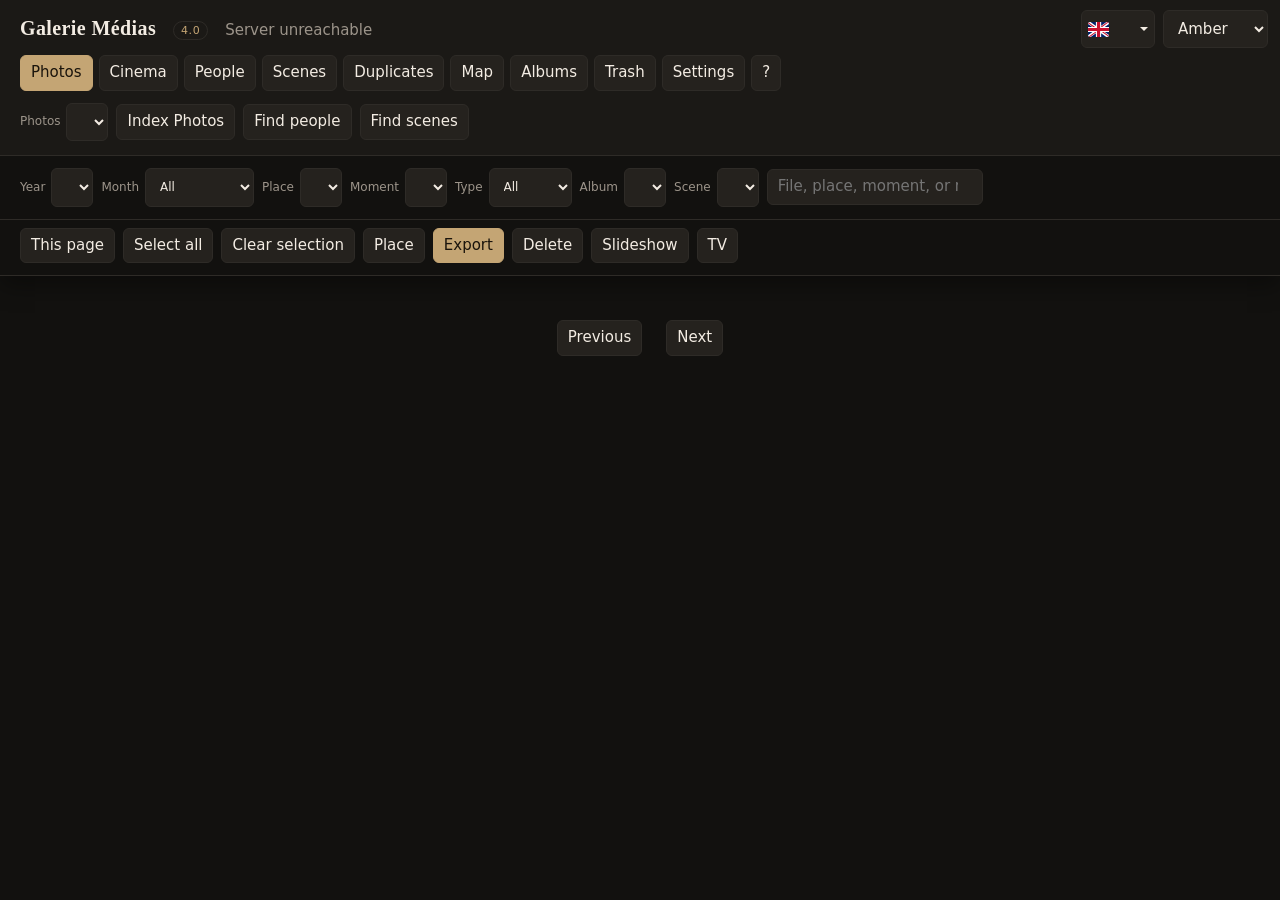
==== commit 0f399497: "Galerie Médias 4.0 : onglet Cinéma (HLS, DVD/Blu-ray, Wikidata CC0, corbeille, DLNA, aide 4 langues)" ====
--- a/static/index.html
+++ b/static/index.html
@@ -23,7 +23,7 @@
   <link rel="apple-touch-icon" href="/static/apple-touch-icon.png">
   <link rel="manifest" href="/manifest.json">
   <meta name="apple-mobile-web-app-title" content="Galerie Médias">
-  <link rel="stylesheet" href="/static/styles.css?v=79">
+  <link rel="stylesheet" href="/static/styles.css?v=82">
   <link rel="stylesheet" href="/static/vendor/leaflet/leaflet.css">
 </head>
 <body>
@@ -53,13 +53,13 @@
   <div id="loginGate" class="login-gate hidden">
     <div id="loggedOutCard" class="login-card hidden">
       <h1>Galerie Médias</h1>
-      <p class="muted login-version">Version 3.0</p>
+      <p class="muted login-version">Version 4.0</p>
       <p class="muted" data-i18n="login.signedOut">Vous êtes déconnecté. Les photos ne s’affichent plus.</p>
       <button type="button" id="btnSignInAgain" class="primary" data-i18n="action.signIn">Se connecter</button>
     </div>
     <form id="loginForm" class="login-card">
       <h1>Galerie Médias</h1>
-      <p class="muted login-version">Version 3.0</p>
+      <p class="muted login-version">Version 4.0</p>
       <p class="muted" data-i18n-html="login.lead">La galerie de la maison. Un compte <strong>lecture</strong> voit les photos, la carte et les albums.</p>
       <label data-i18n="login.user">Identifiant
         <input id="loginUser" name="username" autocomplete="username" required>
@@ -74,7 +74,7 @@
     </form>
     <form id="forgotForm" class="login-card hidden">
       <h1>Galerie Médias</h1>
-      <p class="muted login-version">Version 3.0</p>
+      <p class="muted login-version">Version 4.0</p>
       <p class="muted" data-i18n="login.forgotLead">Indiquez le courriel du compte. S’il est connu, un lien valable une heure est envoyé.</p>
       <label data-i18n="login.email">Courriel
         <input id="forgotEmail" type="email" autocomplete="email" required>
@@ -85,7 +85,7 @@
     </form>
     <form id="resetForm" class="login-card hidden">
       <h1>Galerie Médias</h1>
-      <p class="muted login-version">Version 3.0</p>
+      <p class="muted login-version">Version 4.0</p>
       <p class="muted" data-i18n="login.resetLead">Choisissez un nouveau mot de passe (8 caractères minimum).</p>
       <label data-i18n="login.newPass">Nouveau mot de passe
         <input id="resetPass" type="password" autocomplete="new-password" minlength="8" required>
@@ -102,13 +102,14 @@
   <header class="top">
     <div class="brand">
       <strong id="brandName">Galerie Médias</strong>
-      <span id="brandVersion">3.0</span>
+      <span id="brandVersion">4.0</span>
       <span id="status" class="muted">…</span>
       <span id="whoami" class="muted hidden"></span>
       <button type="button" id="btnLogout" class="hidden" data-i18n="action.signOut">Se déconnecter</button>
     </div>
     <nav class="tabs">
       <button type="button" class="tab on" id="tabGallery" data-view="gallery" data-i18n="nav.photos">Photos</button>
+      <button type="button" class="tab" id="tabCinema" data-view="cinema" data-i18n="nav.cinema">Cinéma</button>
       <button type="button" class="tab admin-only" id="tabFaces" data-view="faces" data-i18n="nav.people">Personnes</button>
       <button type="button" class="tab admin-only" id="tabScenes" data-view="scenes" data-i18n="nav.scenes">Scènes</button>
       <button type="button" class="tab admin-only" id="tabCopies" data-view="copies" data-i18n="nav.duplicates">Doublons</button>
@@ -120,10 +121,10 @@
     </nav>
     <button type="button" class="chrome-toggle admin-only" id="btnToolsToggle" data-i18n="nav.tools">Outils</button>
     <div class="tools admin-only" id="toolsPanel">
-      <label class="year-tool">Index
+      <label class="year-tool" data-i18n="tool.indexPhotosLabel">Photos
         <select id="indexYear"></select>
       </label>
-      <button type="button" id="btnIndex" data-i18n="tool.index">Indexer</button>
+      <button type="button" id="btnIndex" data-i18n="tool.index">Indexer Photos</button>
       <button type="button" id="btnFaces" data-i18n="tool.faces" data-i18n-title="tool.facesTitle" title="Détecte les nouveaux visages, ou rattache ceux sans nom aux personnes déjà nommées">Détecter les personnes</button>
       <button type="button" id="btnScenes" data-i18n="tool.scenes" data-i18n-title="tool.scenesTitle" title="Étiquettes plage, montagne, église…">Détecter les scènes</button>
     </div>
@@ -214,6 +215,41 @@
     </div>
   </section>
 
+  <section id="view-cinema" class="view hidden">
+    <div id="cinemaBanner" class="cinema-banner hidden"></div>
+    <div class="filters cinema-filters">
+      <div class="filter-row">
+        <label data-i18n="cinema.type">Type
+          <select id="cinemaType"></select>
+        </label>
+        <label data-i18n="cinema.category">Catégorie
+          <select id="cinemaCategory"></select>
+        </label>
+        <label data-i18n="filter.year">Année
+          <select id="cinemaYear"></select>
+        </label>
+        <input id="cinemaQ" type="search" data-i18n-placeholder="cinema.searchPh" placeholder="Titre, réalisateur ou fichier" aria-label="Recherche Cinéma">
+        <button type="button" id="btnCinemaDisc" class="hidden" data-i18n="cinema.readDisc">Lire le disque</button>
+        <button type="button" id="btnCinemaScan" class="primary admin-only" data-i18n="cinema.scan">Indexer Cinéma</button>
+        <button type="button" id="btnCinemaEnrich" class="admin-only" data-i18n="cinema.enrich" data-i18n-title="cinema.enrichTitle" title="Complète catégories, année, réalisateur et résumé depuis Wikidata (CC0, sans clé API)">Enrichir (Wikidata)</button>
+      </div>
+    </div>
+    <div id="cinemaContinueWrap" class="cinema-continue-wrap hidden">
+      <div class="cinema-continue-head">
+        <h2 class="cinema-section-title" data-i18n="cinema.continue">Continuer la lecture</h2>
+        <button type="button" id="btnCinemaClearContinue" class="cinema-clear-continue" data-i18n="cinema.clearContinue">Tout effacer</button>
+      </div>
+      <div id="cinemaContinue" class="cinema-continue"></div>
+    </div>
+    <p id="cinemaCount" class="count"></p>
+    <div id="cinemaGrid" class="cinema-grid"></div>
+    <div class="pager">
+      <button type="button" id="btnCinemaPrev" data-i18n="action.prev">Précédent</button>
+      <span id="cinemaPageInfo"></span>
+      <button type="button" id="btnCinemaNext" data-i18n="action.next">Suivant</button>
+    </div>
+  </section>
+
   <section id="view-copies" class="view hidden">
     <p class="lede" data-i18n="lede.duplicates">Même photo sous plusieurs fichiers. « Garder » est une suggestion. Vous pouvez mettre à la corbeille toutes les copies en trop, ou seulement celles cochées. Confirmation, puis 30 jours.</p>
     <div class="face-toolbar">
@@ -264,11 +300,15 @@
       <span id="trashPageInfo"></span>
       <button type="button" id="btnTrashNext" data-i18n="action.next">Suivant</button>
     </div>
+    <div id="cinemaTrashWrap" class="cinema-trash-wrap hidden">
+      <h2 class="cinema-section-title" data-i18n="cinema.trashTitle">Corbeille Cinéma</h2>
+      <div id="cinemaTrashGrid" class="cinema-grid"></div>
+    </div>
   </section>
 
   <section id="view-settings" class="view hidden">
     <form id="settingsForm" class="settings-form">
-      <p class="muted" id="appVersion">Galerie Médias 3.0</p>
+      <p class="muted" id="appVersion">Galerie Médias 4.0</p>
       <div id="cfgProgress" class="job-progress hidden">
         <p id="cfgProgressTitle" class="job-progress-title"></p>
         <div class="job-meter hidden" id="cfgProgressMeter"><div id="cfgProgressBar"></div></div>
@@ -388,6 +428,21 @@
         </div>
         <p class="muted" data-i18n="set.organizeNote">L’avancement s’affiche comme le téléchargement (bandeau et cadre Paramètres). « Classer la bibliothèque actuelle » ne touche pas au dossier de triage : villes GPS seulement. « Classer année / mois » range vers Annee/Mois (copie, ou déplacement si la source et la destination sont le même dossier). Ensuite, classez la bibliothèque pour les villes.</p>
       </fieldset>
+      <fieldset id="secCinema">
+        <legend data-i18n="settings.cinema">Cinéma (films, séries, clips)</legend>
+        <p class="muted" data-i18n="settings.cinemaLead">Dossier contenant vos films, séries, clips ou dossiers DVD/Blu-ray. Le lecteur optique physique est facultatif : laissez-le vide sur un serveur sans lecteur.</p>
+        <label data-i18n="settings.cinemaDir">Dossier Cinéma
+          <input id="cfgCinemaDir" type="text" spellcheck="false" placeholder="/mnt/cinema ou D:\Videos\Cinema">
+        </label>
+        <p id="cfgCinemaStatus" class="muted"></p>
+        <label data-i18n="settings.opticalDevice">Lecteur optique physique (optionnel)
+          <input id="cfgOpticalDevice" type="text" spellcheck="false" placeholder="/dev/sr0 ou D:\ (vide si absent)">
+        </label>
+        <div class="sort-actions">
+          <button type="button" id="btnCfgCinemaScan" class="primary" data-i18n="cinema.scan">Indexer Cinéma</button>
+          <button type="button" id="btnCfgCinemaEnrich" data-i18n="cinema.enrich">Enrichir (Wikidata)</button>
+        </div>
+      </fieldset>
       <fieldset>
         <legend data-i18n="settings.backup">Sauvegarde</legend>
         <p class="muted" data-i18n-html="set.backupLead">Copie la base (index, visages nommés), les réglages, et le <strong>site</strong> (pages HTML, CSS, JS, code Python, sans Python/.venv). Les miniatures se régénèrent avec Indexer. La destination peut être un disque USB ou un NAS. Les <strong>4</strong> plus récentes sont conservées. Sur l’ordinateur principal, un minuteur peut lancer cela le mercredi ; chez vous, cliquez sur le bouton.</p>
@@ -527,9 +582,7 @@
     <form id="exportForm" method="dialog" class="export-form">
       <h2 data-i18n="dlg.export">Exporter la sélection</h2>
       <p id="exportCount" class="muted"></p>
-      <label data-i18n="dlg.exportDest">Dossier de destination
-        <input id="exportDest" type="text" spellcheck="false" placeholder="/home/…/Downloads/photo-export">
-      </label>
+      <p class="muted" data-i18n="dlg.exportDest">Le dossier est choisi dans l’explorateur de fichiers.</p>
       <menu>
         <button type="submit" value="copy" id="exportCopy" data-i18n="dlg.copy">Copier les originaux</button>
         <button type="submit" value="zip" id="exportZip" data-i18n="dlg.zip">Télécharger un fichier zip</button>
@@ -663,8 +716,93 @@
     </form>
   </dialog>
 
+  <dialog id="cinemaPlayerDlg" class="cinema-player-dlg">
+    <div class="cinema-player-inner">
+      <div class="cinema-player-top">
+        <div>
+          <h2 id="cinemaPlayerTitle"></h2>
+          <p id="cinemaPlayerMeta" class="muted"></p>
+        </div>
+        <div class="cinema-player-top-actions">
+          <button type="button" id="cinemaEditBtn" class="admin-only" data-i18n="cinema.editMeta">Modifier la fiche</button>
+          <button type="button" id="cinemaTrashBtn" class="danger admin-only" data-i18n="action.delete">Supprimer</button>
+          <button type="button" id="cinemaClose" data-i18n="action.close">Fermer</button>
+        </div>
+      </div>
+      <div class="cinema-video-wrap">
+        <video id="cinemaVideo" controls playsinline></video>
+      </div>
+      <div class="cinema-controls">
+        <label id="cinemaTitleWrap" class="hidden" data-i18n="cinema.discTitle">Titre
+          <select id="cinemaTitle"></select>
+        </label>
+        <label data-i18n="cinema.audio">Audio
+          <select id="cinemaAudio"></select>
+        </label>
+        <label data-i18n="cinema.subtitles">Sous-titres
+          <select id="cinemaSub"></select>
+        </label>
+        <label id="cinemaChapterWrap" class="hidden" data-i18n="cinema.chapters">Chapitres
+          <select id="cinemaChapter"></select>
+        </label>
+        <label data-i18n="cinema.quality">Qualité
+          <select id="cinemaQuality">
+            <option value="auto" data-i18n="cinema.qAuto">Auto</option>
+            <option value="original" data-i18n="cinema.qOriginal">Original</option>
+            <option value="1080p">1080p</option>
+            <option value="720p">720p</option>
+            <option value="480p">480p</option>
+          </select>
+        </label>
+        <button type="button" id="cinemaRestart" data-i18n="cinema.restart">Depuis le début</button>
+        <button type="button" id="cinemaCast" data-i18n="action.cast" data-i18n-title="action.castTitle" title="Envoyer vers une télé LG ou Samsung (DLNA)">Télé</button>
+        <button type="button" id="cinemaFull" data-i18n="lb.full">Plein écran</button>
+      </div>
+      <p id="cinemaPlayerMsg" class="muted"></p>
+      <p id="cinemaPlayerOverview" class="cinema-overview"></p>
+    </div>
+  </dialog>
+
+  <dialog id="cinemaEditDlg">
+    <form id="cinemaEditForm" method="dialog" class="export-form cinema-edit-form">
+      <h2 data-i18n="cinema.editMeta">Modifier la fiche</h2>
+      <label data-i18n="cinema.title">Titre
+        <input id="ceTitle" type="text" maxlength="200" required>
+      </label>
+      <div class="cinema-edit-row">
+        <label data-i18n="cinema.type">Type
+          <select id="ceType"></select>
+        </label>
+        <label data-i18n="filter.year">Année
+          <input id="ceYear" type="number" min="1890" max="2100" placeholder="2010">
+        </label>
+      </div>
+      <label data-i18n="cinema.director">Réalisateur
+        <input id="ceDirector" type="text" maxlength="160">
+      </label>
+      <div class="cinema-edit-cats">
+        <span data-i18n="cinema.categories">Catégories</span>
+        <div id="ceCategories" class="cinema-cat-checks"></div>
+      </div>
+      <label data-i18n="cinema.overview">Résumé
+        <textarea id="ceOverview" rows="3" maxlength="1000"></textarea>
+      </label>
+      <label class="check-line">
+        <input type="checkbox" id="ceLocked" checked>
+        <span data-i18n="cinema.lockMeta">Verrouiller (ne pas écraser lors de l’enrichissement Wikidata)</span>
+      </label>
+      <p id="ceMsg" class="muted"></p>
+      <menu>
+        <button type="submit" value="cancel" data-i18n="action.cancel">Annuler</button>
+        <button type="submit" value="save" class="primary" id="ceSave" data-i18n="action.save">Enregistrer</button>
+      </menu>
+    </form>
+  </dialog>
+
   <script src="/static/vendor/leaflet/leaflet.js"></script>
-  <script src="/static/i18n.js?v=13"></script>
-  <script src="/static/app.js?v=104"></script>
+  <script src="/static/vendor/hls/hls.min.js"></script>
+  <script src="/static/i18n.js?v=18"></script>
+  <script src="/static/app.js?v=108"></script>
+  <script src="/static/cinema.js?v=4"></script>
 </body>
 </html>
--- a/static/styles.css
+++ b/static/styles.css
@@ -1567,3 +1567,251 @@
   font-size: 0.85rem;
   color: var(--gold-2);
 }
+
+/* Cinéma */
+.cinema-banner {
+  margin: 10px 18px 0;
+  padding: 10px 14px;
+  border-radius: 8px;
+  border: 1px solid var(--gold);
+  background: var(--bg-2);
+  color: var(--gold-2);
+}
+.cinema-filters {
+  margin: 10px 18px;
+}
+.cinema-continue-head {
+  display: flex;
+  align-items: center;
+  justify-content: space-between;
+  gap: 10px;
+  padding: 14px 18px 8px;
+}
+.cinema-continue-head .cinema-section-title {
+  margin: 0;
+}
+.cinema-clear-continue {
+  font-size: 0.84rem;
+  padding: 4px 10px;
+}
+.cinema-section-title {
+  margin: 14px 18px 8px;
+  font-size: 1.05rem;
+  color: var(--gold-2);
+}
+.cinema-continue {
+  display: flex;
+  gap: 12px;
+  overflow-x: auto;
+  padding: 4px 18px 12px;
+}
+.cinema-grid {
+  display: grid;
+  grid-template-columns: repeat(auto-fill, minmax(220px, 1fr));
+  gap: 14px;
+  padding: 8px 18px 20px;
+}
+.cinema-card {
+  background: var(--bg-2);
+  border: 1px solid var(--line);
+  border-radius: 10px;
+  overflow: hidden;
+  cursor: pointer;
+  transition: transform 0.14s ease, border-color 0.14s ease;
+  display: flex;
+  flex-direction: column;
+}
+.cinema-card:hover {
+  transform: translateY(-2px);
+  border-color: var(--gold);
+}
+.cinema-card-compact {
+  min-width: 220px;
+  max-width: 240px;
+  flex: 0 0 auto;
+}
+.cinema-poster-wrap {
+  position: relative;
+  aspect-ratio: 16 / 9;
+  background: #000;
+  overflow: hidden;
+}
+.cinema-poster {
+  width: 100%;
+  height: 100%;
+  object-fit: cover;
+  display: block;
+}
+.cinema-dur {
+  position: absolute;
+  right: 6px;
+  bottom: 6px;
+  padding: 2px 6px;
+  border-radius: 4px;
+  background: rgba(0, 0, 0, 0.78);
+  color: #fff;
+  font-size: 0.78rem;
+}
+.cinema-card-edit {
+  position: absolute;
+  top: 6px;
+  right: 6px;
+  width: 30px;
+  height: 30px;
+  padding: 0;
+  border-radius: 999px;
+  background: rgba(0, 0, 0, 0.7);
+  color: #fff;
+  border: 1px solid rgba(255, 255, 255, 0.25);
+  cursor: pointer;
+}
+.cinema-card-trash {
+  right: 42px;
+}
+.cinema-trash-wrap {
+  margin-top: 24px;
+  border-top: 1px solid var(--line);
+  padding-top: 8px;
+}
+.cinema-trash-card {
+  cursor: default;
+}
+.cinema-trash-actions {
+  display: flex;
+  flex-wrap: wrap;
+  gap: 6px;
+  margin-top: 8px;
+}
+.cinema-trash-actions button {
+  font-size: 0.82rem;
+  padding: 4px 8px;
+}
+.cinema-prog {
+  position: absolute;
+  left: 0;
+  right: 0;
+  bottom: 0;
+  height: 4px;
+  background: rgba(255, 255, 255, 0.2);
+}
+.cinema-prog > div {
+  height: 100%;
+  background: var(--gold);
+}
+.cinema-card-body {
+  padding: 10px 12px 12px;
+  display: flex;
+  flex-direction: column;
+  gap: 4px;
+}
+.cinema-card-title {
+  margin: 0;
+  font-size: 0.98rem;
+  white-space: nowrap;
+  overflow: hidden;
+  text-overflow: ellipsis;
+}
+.cinema-card-meta {
+  margin: 0;
+  font-size: 0.84rem;
+}
+.cinema-chips {
+  display: flex;
+  flex-wrap: wrap;
+  gap: 4px;
+  margin-top: 4px;
+}
+.cinema-chip {
+  padding: 1px 7px;
+  border-radius: 999px;
+  border: 1px solid var(--line);
+  font-size: 0.76rem;
+  color: var(--gold-2);
+}
+.cinema-player-dlg {
+  width: min(1080px, 96vw);
+  max-width: 96vw;
+  max-height: 94vh;
+  padding: 0;
+  border: 1px solid var(--line);
+  border-radius: 12px;
+  background: var(--bg-2);
+  color: var(--ink);
+}
+.cinema-player-dlg::backdrop {
+  background: rgba(0, 0, 0, 0.8);
+}
+.cinema-player-inner {
+  padding: 14px 16px 16px;
+  display: flex;
+  flex-direction: column;
+  gap: 10px;
+}
+.cinema-player-top {
+  display: flex;
+  justify-content: space-between;
+  align-items: flex-start;
+  gap: 12px;
+}
+.cinema-player-top h2 {
+  margin: 0;
+  font-size: 1.2rem;
+}
+.cinema-player-top p {
+  margin: 2px 0 0;
+  font-size: 0.9rem;
+}
+.cinema-player-top-actions {
+  display: flex;
+  gap: 8px;
+  flex-shrink: 0;
+}
+.cinema-video-wrap {
+  background: #000;
+  border-radius: 8px;
+  overflow: hidden;
+}
+#cinemaVideo {
+  width: 100%;
+  max-height: 62vh;
+  display: block;
+  background: #000;
+}
+.cinema-controls {
+  display: flex;
+  flex-wrap: wrap;
+  gap: 10px 14px;
+  align-items: center;
+}
+.cinema-controls label {
+  display: inline-flex;
+  align-items: center;
+  gap: 6px;
+  font-size: 0.9rem;
+}
+.cinema-overview {
+  margin: 0;
+  font-size: 0.92rem;
+  line-height: 1.45;
+  color: var(--muted);
+}
+.cinema-edit-form {
+  width: min(560px, 92vw);
+}
+.cinema-edit-row {
+  display: grid;
+  grid-template-columns: 1fr 120px;
+  gap: 10px;
+}
+.cinema-cat-checks {
+  display: flex;
+  flex-wrap: wrap;
+  gap: 6px 10px;
+  margin-top: 6px;
+}
+.cinema-cat-opt {
+  display: inline-flex;
+  align-items: center;
+  gap: 4px;
+  font-size: 0.88rem;
+}
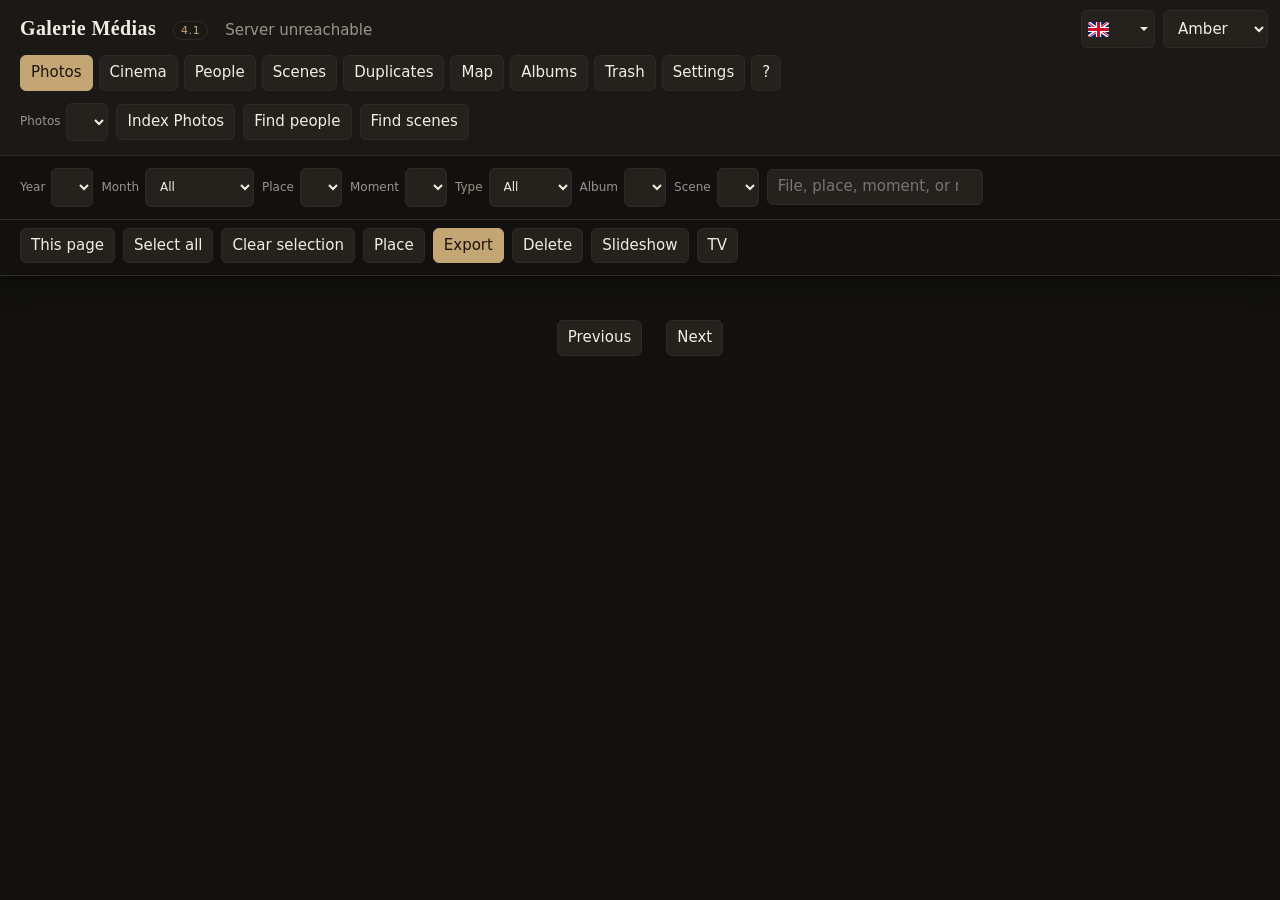
==== commit f53547fd: "Galerie Médias 4.1 : un film vers la télé prévient des 4 à 5 minutes, et cette conversion est plus r" ====
--- a/static/index.html
+++ b/static/index.html
@@ -53,13 +53,13 @@
   <div id="loginGate" class="login-gate hidden">
     <div id="loggedOutCard" class="login-card hidden">
       <h1>Galerie Médias</h1>
-      <p class="muted login-version">Version 4.0</p>
+      <p class="muted login-version">Version 4.1</p>
       <p class="muted" data-i18n="login.signedOut">Vous êtes déconnecté. Les photos ne s’affichent plus.</p>
       <button type="button" id="btnSignInAgain" class="primary" data-i18n="action.signIn">Se connecter</button>
     </div>
     <form id="loginForm" class="login-card">
       <h1>Galerie Médias</h1>
-      <p class="muted login-version">Version 4.0</p>
+      <p class="muted login-version">Version 4.1</p>
       <p class="muted" data-i18n-html="login.lead">La galerie de la maison. Un compte <strong>lecture</strong> voit les photos, la carte et les albums.</p>
       <label data-i18n="login.user">Identifiant
         <input id="loginUser" name="username" autocomplete="username" required>
@@ -74,7 +74,7 @@
     </form>
     <form id="forgotForm" class="login-card hidden">
       <h1>Galerie Médias</h1>
-      <p class="muted login-version">Version 4.0</p>
+      <p class="muted login-version">Version 4.1</p>
       <p class="muted" data-i18n="login.forgotLead">Indiquez le courriel du compte. S’il est connu, un lien valable une heure est envoyé.</p>
       <label data-i18n="login.email">Courriel
         <input id="forgotEmail" type="email" autocomplete="email" required>
@@ -85,7 +85,7 @@
     </form>
     <form id="resetForm" class="login-card hidden">
       <h1>Galerie Médias</h1>
-      <p class="muted login-version">Version 4.0</p>
+      <p class="muted login-version">Version 4.1</p>
       <p class="muted" data-i18n="login.resetLead">Choisissez un nouveau mot de passe (8 caractères minimum).</p>
       <label data-i18n="login.newPass">Nouveau mot de passe
         <input id="resetPass" type="password" autocomplete="new-password" minlength="8" required>
@@ -102,7 +102,7 @@
   <header class="top">
     <div class="brand">
       <strong id="brandName">Galerie Médias</strong>
-      <span id="brandVersion">4.0</span>
+      <span id="brandVersion">4.1</span>
       <span id="status" class="muted">…</span>
       <span id="whoami" class="muted hidden"></span>
       <button type="button" id="btnLogout" class="hidden" data-i18n="action.signOut">Se déconnecter</button>
@@ -308,7 +308,7 @@
 
   <section id="view-settings" class="view hidden">
     <form id="settingsForm" class="settings-form">
-      <p class="muted" id="appVersion">Galerie Médias 4.0</p>
+      <p class="muted" id="appVersion">Galerie Médias 4.1</p>
       <div id="cfgProgress" class="job-progress hidden">
         <p id="cfgProgressTitle" class="job-progress-title"></p>
         <div class="job-meter hidden" id="cfgProgressMeter"><div id="cfgProgressBar"></div></div>
@@ -801,8 +801,8 @@
 
   <script src="/static/vendor/leaflet/leaflet.js"></script>
   <script src="/static/vendor/hls/hls.min.js"></script>
-  <script src="/static/i18n.js?v=18"></script>
-  <script src="/static/app.js?v=108"></script>
+  <script src="/static/i18n.js?v=19"></script>
+  <script src="/static/app.js?v=109"></script>
   <script src="/static/cinema.js?v=4"></script>
 </body>
 </html>
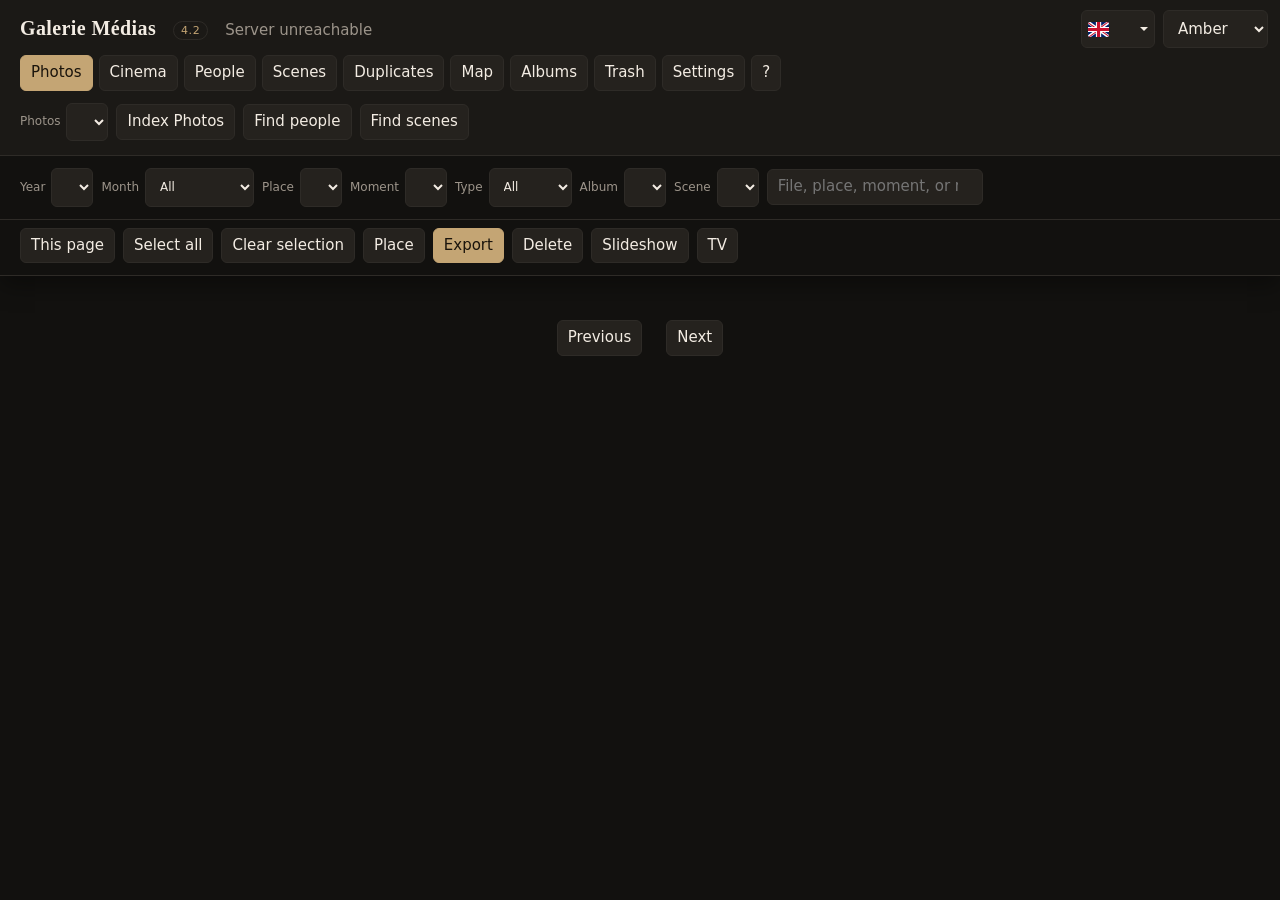
==== commit 07ea0c62: "Galerie Médias 4.2 : depuis un film, la télé dit d’envoyer le film, et le fichier est au format lu p" ====
--- a/static/index.html
+++ b/static/index.html
@@ -53,13 +53,13 @@
   <div id="loginGate" class="login-gate hidden">
     <div id="loggedOutCard" class="login-card hidden">
       <h1>Galerie Médias</h1>
-      <p class="muted login-version">Version 4.1</p>
+      <p class="muted login-version">Version 4.2</p>
       <p class="muted" data-i18n="login.signedOut">Vous êtes déconnecté. Les photos ne s’affichent plus.</p>
       <button type="button" id="btnSignInAgain" class="primary" data-i18n="action.signIn">Se connecter</button>
     </div>
     <form id="loginForm" class="login-card">
       <h1>Galerie Médias</h1>
-      <p class="muted login-version">Version 4.1</p>
+      <p class="muted login-version">Version 4.2</p>
       <p class="muted" data-i18n-html="login.lead">La galerie de la maison. Un compte <strong>lecture</strong> voit les photos, la carte et les albums.</p>
       <label data-i18n="login.user">Identifiant
         <input id="loginUser" name="username" autocomplete="username" required>
@@ -74,7 +74,7 @@
     </form>
     <form id="forgotForm" class="login-card hidden">
       <h1>Galerie Médias</h1>
-      <p class="muted login-version">Version 4.1</p>
+      <p class="muted login-version">Version 4.2</p>
       <p class="muted" data-i18n="login.forgotLead">Indiquez le courriel du compte. S’il est connu, un lien valable une heure est envoyé.</p>
       <label data-i18n="login.email">Courriel
         <input id="forgotEmail" type="email" autocomplete="email" required>
@@ -85,7 +85,7 @@
     </form>
     <form id="resetForm" class="login-card hidden">
       <h1>Galerie Médias</h1>
-      <p class="muted login-version">Version 4.1</p>
+      <p class="muted login-version">Version 4.2</p>
       <p class="muted" data-i18n="login.resetLead">Choisissez un nouveau mot de passe (8 caractères minimum).</p>
       <label data-i18n="login.newPass">Nouveau mot de passe
         <input id="resetPass" type="password" autocomplete="new-password" minlength="8" required>
@@ -102,7 +102,7 @@
   <header class="top">
     <div class="brand">
       <strong id="brandName">Galerie Médias</strong>
-      <span id="brandVersion">4.1</span>
+      <span id="brandVersion">4.2</span>
       <span id="status" class="muted">…</span>
       <span id="whoami" class="muted hidden"></span>
       <button type="button" id="btnLogout" class="hidden" data-i18n="action.signOut">Se déconnecter</button>
@@ -308,7 +308,7 @@
 
   <section id="view-settings" class="view hidden">
     <form id="settingsForm" class="settings-form">
-      <p class="muted" id="appVersion">Galerie Médias 4.1</p>
+      <p class="muted" id="appVersion">Galerie Médias 4.2</p>
       <div id="cfgProgress" class="job-progress hidden">
         <p id="cfgProgressTitle" class="job-progress-title"></p>
         <div class="job-meter hidden" id="cfgProgressMeter"><div id="cfgProgressBar"></div></div>
@@ -801,8 +801,8 @@
 
   <script src="/static/vendor/leaflet/leaflet.js"></script>
   <script src="/static/vendor/hls/hls.min.js"></script>
-  <script src="/static/i18n.js?v=19"></script>
-  <script src="/static/app.js?v=109"></script>
-  <script src="/static/cinema.js?v=4"></script>
+  <script src="/static/i18n.js?v=21"></script>
+  <script src="/static/app.js?v=110"></script>
+  <script src="/static/cinema.js?v=5"></script>
 </body>
 </html>
